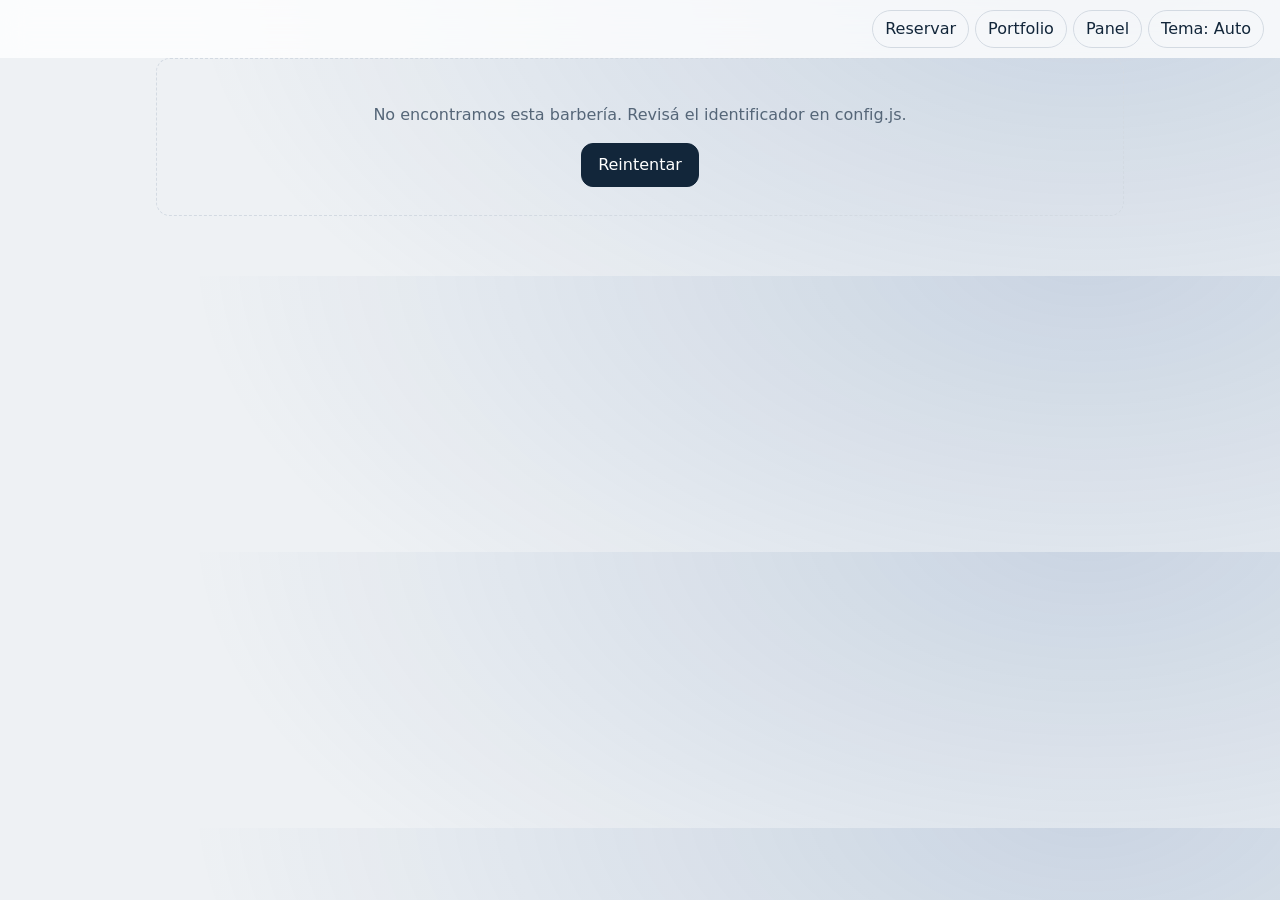
==== frontend/index.html @ 307f7593 "Primer Commit Prueba de mi web de barberia" ====
<!doctype html>
<html lang="es">
<head>
<meta charset="utf-8">
<meta name="viewport" content="width=device-width, initial-scale=1, viewport-fit=cover">
<title>jesuss.sk8 | Barbería</title>
<link rel="icon" href="data:image/svg+xml,<svg xmlns='http://www.w3.org/2000/svg' viewBox='0 0 100 100'><text y='.9em' font-size='90'>💈</text></svg>">
<link rel="stylesheet" href="app.css">
</head>
<body>
<div id="app"></div><dialog id="dlg"></dialog><div id="toast" role="status" aria-live="polite"></div>
<noscript>Necesitás activar JavaScript para usar esta página.</noscript>
<script src="config.js"></script>
<script src="app.js"></script>
</body>
</html>
---- frontend/app.css ----
:root{box-sizing:border-box;padding-top:env(safe-area-inset-top,0px);padding-bottom:env(safe-area-inset-bottom,0px);
--bg:#eef1f4;--sf:#fff;--tx:#12263a;--mu:#556678;--red:#c9342b;--blue:#1f4f8f;--bd:#d3dae2;--pb:#12263a;--pt:#fff;--wa:#12794a;--ok:#e3f3ea;--er:#b3261e}
@media (prefers-color-scheme:dark){:root:not([data-theme="light"]){--bg:#0d1b2a;--sf:#15283b;--tx:#eaf0f6;--mu:#9fb0c1;--red:#e0554b;--blue:#6a9be0;--bd:#26405a;--pb:#eaf0f6;--pt:#0d1b2a;--wa:#3fc885;--ok:#16382b;--er:#ff9a92}}
:root[data-theme="dark"]{--bg:#0d1b2a;--sf:#15283b;--tx:#eaf0f6;--mu:#9fb0c1;--red:#e0554b;--blue:#6a9be0;--bd:#26405a;--pb:#eaf0f6;--pt:#0d1b2a;--wa:#3fc885;--ok:#16382b;--er:#ff9a92}
html{scroll-padding-top:calc(env(safe-area-inset-top,0px) + 70px);scroll-behavior:smooth}
*{box-sizing:border-box}
body{margin:0;background:var(--bg);color:var(--tx);font:16px/1.5 system-ui,-apple-system,"Segoe UI",sans-serif}
body::before{content:"";position:fixed;inset:0 0 auto;height:env(safe-area-inset-top,0px);z-index:10;background:var(--sf)}
h1,h2,h3{font-family:"Avenir Next Condensed","Franklin Gothic Medium","Arial Narrow",system-ui,sans-serif;line-height:1.05;margin:0;letter-spacing:-.01em}
h1{font-size:clamp(2.8rem,9vw,5.2rem)}h2{font-size:clamp(1.7rem,4vw,2.3rem);margin-bottom:14px}
.pole{height:9px;background:repeating-linear-gradient(-45deg,var(--red) 0 10px,#fff 10px 20px,var(--blue) 20px 30px)}
.note{background:var(--pb);color:var(--pt);font-size:.82rem;padding:8px 16px;text-align:center}
header.bar{position:sticky;top:env(safe-area-inset-top,0px);z-index:11;background:var(--sf);border-bottom:1px solid var(--bd);display:flex;flex-wrap:wrap;gap:8px;align-items:center;justify-content:space-between;padding:10px 16px}
.brand{font:700 1.3rem "Avenir Next Condensed","Franklin Gothic Medium","Arial Narrow",system-ui,sans-serif}
nav{display:flex;gap:6px;flex-wrap:wrap}
main{max-width:1000px;margin:0 auto;padding:0 16px 60px}
section{padding:36px 0}
.mu{color:var(--mu)}.row{display:flex;gap:10px;flex-wrap:wrap;align-items:center}
.btn,.chip{font:inherit;cursor:pointer;border-radius:6px;border:1px solid var(--pb);background:var(--pb);color:var(--pt);padding:9px 16px;text-decoration:none;display:inline-block}
.btn.ghost,.chip{background:transparent;color:var(--tx);border-color:var(--bd)}
.btn.wa{background:var(--wa);border-color:var(--wa);color:#fff}
.btn.sm{padding:5px 10px;font-size:.85rem}
.chip{padding:6px 12px;border-radius:99px}.chip[aria-pressed="true"]{background:var(--pb);color:var(--pt);border-color:var(--pb)}
:focus-visible{outline:3px solid var(--blue);outline-offset:2px}
.hero{padding:48px 0 36px}.hero p{max-width:46ch;font-size:1.15rem;margin:16px 0 22px}
.svc{list-style:none;padding:0;margin:0;max-width:560px}.svc li{display:flex;align-items:baseline;gap:6px;padding:7px 0}
.svc .dots{flex:1;border-bottom:2px dotted var(--mu);transform:translateY(-4px)}.svc small{color:var(--mu);min-width:48px;text-align:right}
.grid{display:grid;grid-template-columns:repeat(auto-fill,minmax(150px,1fr));gap:12px;margin-top:14px}
.card{all:unset;cursor:pointer;display:block}.card:focus-visible{outline:3px solid var(--blue);outline-offset:2px}
.ph{aspect-ratio:4/5;border-radius:6px;background:linear-gradient(145deg,hsl(var(--h) 35% 26%),hsl(var(--h) 42% 46%));display:grid;align-items:end;justify-items:start;padding:8px;color:#fff;font-size:.72rem}
.cap{padding:6px 2px}.cap b{display:block}.cap small{color:var(--mu)}
input,select,textarea{font:inherit;color:var(--tx);background:var(--sf);border:1px solid var(--bd);border-radius:6px;padding:9px 10px;width:100%}
label{display:block;margin-bottom:12px;font-weight:600}label>*{font-weight:400;margin-top:4px}
form.stack{max-width:520px}.err{color:var(--er);display:block;min-height:1em}
.hp{position:absolute;left:-9999px}
.okbox{background:var(--ok);padding:12px 14px;border-radius:6px;margin-top:12px}
dialog{border:1px solid var(--bd);border-radius:10px;background:var(--sf);color:var(--tx);max-width:min(480px,92vw);width:100%;padding:18px}
dialog::backdrop{background:rgba(0,0,0,.55)}dialog h2{margin:12px 0 4px}
.tabs{display:flex;gap:6px;flex-wrap:wrap;margin:18px 0}
.tabs .chip b{background:var(--red);color:#fff;border-radius:99px;padding:0 7px;margin-left:6px;font-size:.78rem}
.kpis{display:grid;grid-template-columns:repeat(auto-fit,minmax(150px,1fr));gap:10px;margin-bottom:22px}
.kpi{background:var(--sf);border:1px solid var(--bd);border-radius:8px;padding:12px}.kpi b{display:block;font-size:1.7rem;font-family:"Avenir Next Condensed","Franklin Gothic Medium","Arial Narrow",system-ui,sans-serif}.kpi small{color:var(--mu)}
.list{list-style:none;padding:0;margin:0;background:var(--sf);border:1px solid var(--bd);border-radius:8px}
.list>li,.list>article{display:flex;gap:12px;align-items:center;flex-wrap:wrap;padding:12px;border-bottom:1px solid var(--bd)}.list>:last-child{border:0}
.tm{min-width:62px;font-weight:700}.tm small{display:block;font-weight:400;color:var(--mu)}.gr{flex:1;min-width:150px}
.bd{font-size:.8rem;padding:2px 9px;border-radius:99px;border:1px solid var(--bd)}
.bd.CONFIRMED,.bd.on{border-color:var(--blue);color:var(--blue)}.bd.COMPLETED{background:var(--ok);border-color:transparent}.bd.CANCELLED{color:var(--mu);text-decoration:line-through}
.acts{display:flex;gap:6px;flex-wrap:wrap}
.sw{width:38px;height:48px;border-radius:4px;background:linear-gradient(145deg,hsl(var(--h) 35% 26%),hsl(var(--h) 42% 46%))}
details{width:100%}summary{cursor:pointer}details ul{margin:8px 0 0;color:var(--mu)}
#toast{position:fixed;left:50%;bottom:calc(16px + env(safe-area-inset-bottom,0px));transform:translateX(-50%);background:var(--pb);color:var(--pt);padding:10px 16px;border-radius:8px;z-index:30;max-width:90vw}
#toast.bad{background:var(--er);color:#fff}#toast:empty{display:none}
.two{display:grid;grid-template-columns:repeat(auto-fit,minmax(180px,1fr));gap:10px;align-items:end}
footer{padding:24px 16px;text-align:center;color:var(--mu);font-size:.9rem}
:root{--r:16px;--g:linear-gradient(120deg,#ff5d6c,#7c5cff 55%,#19c2ff)}
body{background:radial-gradient(900px 500px at 85% -10%,color-mix(in srgb,var(--blue) 18%,transparent),transparent),var(--bg)}
header.bar{backdrop-filter:blur(14px);background:color-mix(in srgb,var(--sf) 78%,transparent);border-bottom:0}
header.bar::after{content:"";position:absolute;left:0;bottom:0;height:3px;width:var(--p,0%);background:var(--g)}
.pole{border-radius:99px;background-size:42px 42px;animation:slide 6s linear infinite}
@keyframes slide{to{background-position:42px 0}}
.hero{position:relative;margin-top:16px;padding:48px 26px;border-radius:26px;color:#fff;overflow:hidden;background:radial-gradient(520px 320px at var(--mx,70%) var(--my,20%),rgba(124,92,255,.7),transparent),linear-gradient(135deg,#0d1b2a,#1b2f55)}
.hero .btn{background:#fff;color:#0d1b2a;border-color:#fff}.hero .btn.ghost{background:transparent;color:#fff;border-color:#ffffff88}.hero .btn.wa{background:var(--wa);border-color:var(--wa);color:#fff}
.btn,.chip{transition:transform .15s,background .2s}.btn:hover{transform:translateY(-2px)}.btn:active,.chip:active{transform:scale(.95)}
.btn,.chip{border-radius:12px}.chip{border-radius:99px}.chip[aria-pressed="true"]{background:var(--g);border-color:transparent;color:#fff}
.svc button{all:unset;box-sizing:border-box;cursor:pointer;display:flex;align-items:baseline;gap:6px;width:100%;padding:10px 12px;border-radius:12px;transition:.2s}
.svc button:hover{background:color-mix(in srgb,var(--blue) 12%,transparent)}.svc button:focus-visible{outline:3px solid var(--blue)}
.svc button[aria-pressed="true"]{background:var(--pb);color:var(--pt);transform:scale(1.02)}.svc button[aria-pressed="true"] .dots{border-color:currentColor}.svc button[aria-pressed="true"] small{color:inherit}
.estbar{margin-top:12px;padding:12px 16px;border-radius:14px;background:var(--sf);border:1px solid var(--bd);display:flex;gap:14px;align-items:center;flex-wrap:wrap}.estbar b{font-size:1.5rem}
.cw{position:relative}.heart{position:absolute;z-index:2;top:8px;right:8px;width:38px;height:38px;border-radius:50%;border:0;background:rgba(0,0,0,.5);color:#fff;font-size:1.1rem;cursor:pointer;transition:transform .15s,background .2s}.heart:hover{transform:scale(1.18)}.heart[aria-pressed="true"]{background:var(--red);transform:scale(1.1)}
.card .ph{border-radius:var(--r);transition:transform .25s,box-shadow .25s}.card:hover .ph{transform:translateY(-5px) rotate(-.7deg);box-shadow:0 16px 32px rgba(0,0,0,.28)}
.qz{background:var(--sf);border:1px solid var(--bd);border-radius:26px;padding:22px}.qz .opts{display:flex;gap:10px;flex-wrap:wrap;margin:16px 0}.qz .opts .btn{padding:14px 20px;border-radius:16px}
.bar-p{height:7px;border-radius:9px;background:var(--bd);overflow:hidden}.bar-p i{display:block;height:100%;background:var(--g);transition:width .45s}
.slots{display:flex;gap:6px;flex-wrap:wrap;margin:6px 0 10px}.slots .chip:disabled{opacity:.35;text-decoration:line-through;cursor:not-allowed}
.kpi,.list,.okbox,dialog,input,select,textarea{border-radius:var(--r)}.kpi{transition:transform .2s}.kpi:hover{transform:translateY(-3px)}
.pop{position:fixed;width:9px;height:9px;border-radius:2px;pointer-events:none;z-index:40}
:root[data-theme=street]{--bg:#2a2a2d;--sf:#1d1d20;--tx:#f5f1e6;--mu:#bdb8aa;--red:#ff2e93;--blue:#18d4ff;--bd:#6b6b72;--pb:#ffe600;--pt:#111;--wa:#1faa59;--ok:#3a3548;--er:#ff8a8a;--r:4px;--g:linear-gradient(120deg,#ff2e93,#ffe600 55%,#18d4ff)}
[data-theme=street] body{background:radial-gradient(circle at 10% 15%,#ff2e9340 0 110px,transparent 112px),radial-gradient(circle at 92% 6%,#18d4ff38 0 150px,transparent 152px),url("data:image/svg+xml;utf8,<svg xmlns='http://www.w3.org/2000/svg' width='160' height='160'><filter id='n'><feTurbulence type='fractalNoise' baseFrequency='.8' numOctaves='2'/><feColorMatrix values='0 0 0 0 1 0 0 0 0 1 0 0 0 0 1 0 0 0 .07 0'/></filter><rect width='100%25' height='100%25' filter='url(%23n)'/></svg>"),#2a2a2d}
[data-theme=street] h1,[data-theme=street] h2,[data-theme=street] h3,[data-theme=street] .brand{font-family:Impact,Haettenschweiler,'Arial Narrow Bold',sans-serif;text-transform:uppercase;letter-spacing:.03em;font-weight:400}
[data-theme=street] .hero{background:linear-gradient(135deg,#ff2e93,#7a1fff 60%,#18d4ff);border:4px solid #000;box-shadow:8px 8px 0 #000;border-radius:6px;transform:rotate(-.6deg)}
[data-theme=street] .hero h1{text-shadow:4px 4px 0 #000}
[data-theme=street] .hero::after{content:'@jesuss.sk8';position:absolute;right:16px;bottom:14px;transform:rotate(-6deg);background:#ffe600;color:#111;font:400 1.1rem Impact,sans-serif;padding:4px 12px;border:3px solid #000;box-shadow:3px 3px 0 #000}
[data-theme=street] .pole{background:repeating-linear-gradient(-45deg,#ffe600 0 14px,#111 14px 28px);border-radius:0}
[data-theme=street] .btn,[data-theme=street] .kpi,[data-theme=street] .list,[data-theme=street] .qz,[data-theme=street] .estbar,[data-theme=street] .ph,[data-theme=street] dialog{border:3px solid #000;box-shadow:4px 4px 0 #000;border-radius:var(--r)}
[data-theme=street] .chip{border:3px solid #f5f1e6;box-shadow:3px 3px 0 #000}
[data-theme=street] .btn:hover{transform:translate(-2px,-2px);box-shadow:6px 6px 0 #000}
[data-theme=street] .chip[aria-pressed=true]{background:#ffe600;color:#111;border-color:#000}
[data-theme=street] .svc button[aria-pressed=true]{background:#ffe600;color:#111;transform:rotate(-1deg) scale(1.02)}
[data-theme=street] header.bar{border-bottom:3px solid #ffe600}
/* tema Underground: negros y grises (reemplaza el estilo anterior) */
:root[data-theme=street]{--bg:#0b0b0b;--sf:#141414;--tx:#ececec;--mu:#9a9a9a;--red:#bdbdbd;--blue:#e8e8e8;--bd:#333;--pb:#ececec;--pt:#0a0a0a;--wa:#2e2e2e;--ok:#1e1e1e;--er:#ff9a92;--r:0px;--g:linear-gradient(90deg,#4a4a4a,#ececec)}
[data-theme=street] body{background:radial-gradient(800px 420px at 50% -8%,#2a2a2a,transparent),url("data:image/svg+xml;utf8,<svg xmlns='http://www.w3.org/2000/svg' width='160' height='160'><filter id='n'><feTurbulence type='fractalNoise' baseFrequency='.9' numOctaves='2'/><feColorMatrix values='0 0 0 0 1 0 0 0 0 1 0 0 0 0 1 0 0 0 .09 0'/></filter><rect width='100%25' height='100%25' filter='url(%23n)'/></svg>"),#0b0b0b}
[data-theme=street] h1,[data-theme=street] h2,[data-theme=street] h3,[data-theme=street] .brand{font-family:'Arial Narrow','Helvetica Neue',Impact,sans-serif;text-transform:uppercase;letter-spacing:.06em;font-weight:800}
[data-theme=street] .hero{background:radial-gradient(420px 260px at var(--mx,70%) var(--my,20%),rgba(255,255,255,.14),transparent),linear-gradient(160deg,#1e1e1e,#0b0b0b);border:1px solid #333;box-shadow:none;border-radius:0;transform:none}
[data-theme=street] .hero h1{color:transparent;-webkit-text-stroke:1.5px #ececec;text-shadow:none}
[data-theme=street] .hero::after{content:'@jesuss.sk8';transform:none;background:transparent;color:#ececec;border:1px solid #ececec;box-shadow:none;font:600 .8rem system-ui,sans-serif;letter-spacing:.1em;padding:3px 10px}
[data-theme=street] .pole{background:repeating-linear-gradient(-45deg,#ececec 0 6px,#0b0b0b 6px 14px);height:6px;animation:none}
[data-theme=street] .btn,[data-theme=street] .kpi,[data-theme=street] .list,[data-theme=street] .qz,[data-theme=street] .estbar,[data-theme=street] .ph,[data-theme=street] dialog{border:1px solid #333;box-shadow:none;border-radius:0}
[data-theme=street] .btn{border-color:#ececec}[data-theme=street] .btn.ghost{border-color:#555}[data-theme=street] .btn.wa{border-color:#ececec;color:#fff}
[data-theme=street] .btn:hover{background:#0b0b0b;color:#ececec;transform:none;box-shadow:none}[data-theme=street] .btn.ghost:hover{background:#ececec;color:#0a0a0a}
[data-theme=street] .chip{border:1px solid #444;border-radius:0;box-shadow:none}
[data-theme=street] .chip[aria-pressed=true]{background:#ececec;color:#0a0a0a;border-color:#ececec}
[data-theme=street] .svc button[aria-pressed=true]{background:#ececec;color:#0a0a0a;transform:none}
[data-theme=street] .ph{filter:grayscale(1) contrast(1.1)}[data-theme=street] .card:hover .ph{filter:grayscale(1) brightness(1.3);transform:none;box-shadow:none}
[data-theme=street] .heart[aria-pressed=true]{background:#ececec;color:#0a0a0a}
[data-theme=street] .tabs .chip b{color:#0a0a0a}
[data-theme=street] header.bar{border-bottom:1px solid #333}
/* tema Neón: noche urbana, asfalto, azul marino y luces de neón (reemplaza Underground) */
:root[data-theme=street]{--bg:#070b14;--sf:#0e1626;--tx:#e8eefc;--mu:#8d9bb5;--red:#ff2bd1;--blue:#19e3ff;--bd:#1f3350;--pb:#19e3ff;--pt:#04101a;--wa:#39ff88;--ok:#0f3326;--er:#ff7a8a;--r:0px;--g:linear-gradient(90deg,#39ff88,#19e3ff,#ff8a1f,#ff2bd1)}
@keyframes slideN{to{background-position:113px 0}}@keyframes streak{from{transform:skewX(-20deg) translateX(0)}to{transform:skewX(-20deg) translateX(140px)}}@keyframes flick{0%,18%,22%,62%,64%,100%{opacity:1}20%,63%{opacity:.78}}
[data-theme=street] body{background:radial-gradient(700px 380px at 12% -5%,#19e3ff26,transparent),radial-gradient(700px 380px at 96% 0,#ff2bd126,transparent),repeating-linear-gradient(100deg,transparent 0 120px,rgba(255,255,255,.025) 120px 121px),linear-gradient(180deg,#070b14,#0c1424 55%,#161d2a)}
[data-theme=street] body::after{content:'';position:fixed;inset:0;pointer-events:none;z-index:5;mix-blend-mode:screen;background:radial-gradient(260px 260px at var(--cx,50%) var(--cy,30%),rgba(25,227,255,.14),transparent 70%)}
[data-theme=street] h1,[data-theme=street] h2,[data-theme=street] h3,[data-theme=street] .brand{font-family:'Arial Narrow','Helvetica Neue',Impact,sans-serif;font-style:italic;font-weight:900;text-transform:uppercase;letter-spacing:.03em}
[data-theme=street] header.bar{background:color-mix(in srgb,#070b14 82%,transparent);border-bottom:1px solid #19e3ff44}
[data-theme=street] header.bar::before{content:'';position:absolute;left:0;right:0;top:0;height:4px;background:repeating-linear-gradient(-45deg,#39ff88 0 20px,#19e3ff 20px 40px,#ff8a1f 40px 60px,#ff2bd1 60px 80px);background-size:113px 113px;animation:slideN 2.6s linear infinite;filter:drop-shadow(0 0 6px #19e3ff)}
[data-theme=street] .pole{height:8px;border-radius:0;background:repeating-linear-gradient(-45deg,#39ff88 0 20px,#19e3ff 20px 40px,#ff8a1f 40px 60px,#ff2bd1 60px 80px);background-size:113px 113px;animation:slideN 2.6s linear infinite;filter:drop-shadow(0 0 8px #19e3ff)}
[data-theme=street] .hero{background:radial-gradient(440px 280px at var(--mx,70%) var(--my,20%),rgba(25,227,255,.3),transparent),radial-gradient(500px 260px at 0 100%,rgba(255,43,209,.28),transparent),linear-gradient(180deg,#0a1226,#111b34 55%,#1b2230);border:1px solid #19e3ff66;border-radius:0;box-shadow:0 0 40px #19e3ff2e,inset 0 -90px 100px -70px #ff2bd155;transform:none}
[data-theme=street] .hero::before{content:'';position:absolute;inset:0 -280px;pointer-events:none;background:repeating-linear-gradient(90deg,transparent 0 64px,rgba(25,227,255,.16) 64px 66px,transparent 66px 140px);animation:streak 2.2s linear infinite}
[data-theme=street] .hero>*{position:relative}
[data-theme=street] .hero h1{color:#fff;-webkit-text-stroke:0;text-shadow:0 0 6px #19e3ff,0 0 24px #19e3ff,0 0 48px #19e3ff88;animation:flick 6s infinite}
[data-theme=street] .hero p{color:#c6d3ee}
[data-theme=street] .hero::after{content:'@jesuss.sk8';transform:skewX(-10deg) rotate(-3deg);background:#ff2bd1;color:#fff;border:0;box-shadow:0 0 20px #ff2bd1aa;font:900 .95rem 'Arial Narrow',Impact,sans-serif;letter-spacing:.08em;padding:4px 14px}
[data-theme=street] main{counter-reset:s}
[data-theme=street] section h2{display:flex;align-items:center;gap:12px}
[data-theme=street] section h2::before{counter-increment:s;content:counter(s,decimal-leading-zero);font:italic 900 2.4rem Impact,sans-serif;color:transparent;-webkit-text-stroke:1.5px #ff2bd1;text-shadow:0 0 14px #ff2bd199}
[data-theme=street] section h2::after{content:'';flex:1;height:2px;background:linear-gradient(90deg,#19e3ff,transparent);box-shadow:0 0 10px #19e3ff}
[data-theme=street] :is(.cw,.kpi):nth-child(4n+1){--n:#39ff88}[data-theme=street] :is(.cw,.kpi):nth-child(4n+2){--n:#19e3ff}[data-theme=street] :is(.cw,.kpi):nth-child(4n+3){--n:#ff8a1f}[data-theme=street] :is(.cw,.kpi):nth-child(4n+4){--n:#ff2bd1}
[data-theme=street] .btn{background:linear-gradient(90deg,#19e3ff,#39ff88);color:#04101a;border:0;border-radius:0;transform:skewX(-10deg);font-weight:800;text-transform:uppercase;letter-spacing:.06em;box-shadow:0 0 16px #19e3ff77}
[data-theme=street] .btn.ghost{background:transparent;color:#e8eefc;border:1px solid #19e3ff88;box-shadow:none}
[data-theme=street] .btn.wa{background:#39ff88;color:#04101a;border:0;box-shadow:0 0 16px #39ff8877}
[data-theme=street] .btn:hover{background:linear-gradient(90deg,#ff2bd1,#ff8a1f);color:#fff;transform:skewX(-10deg) translateY(-2px);box-shadow:0 0 22px #ff2bd199}
[data-theme=street] .btn.ghost:hover{background:#19e3ff22;color:#fff;box-shadow:0 0 16px #19e3ff66}
[data-theme=street] .btn:active{transform:skewX(-10deg) scale(.95)}
[data-theme=street] .chip{background:#0e1626cc;color:#e8eefc;border:1px solid #19e3ff55;border-radius:2px;transform:skewX(-10deg);box-shadow:none}
[data-theme=street] .chip:active{transform:skewX(-10deg) scale(.95)}
[data-theme=street] .chip[aria-pressed=true]{background:linear-gradient(90deg,#ff2bd1,#ff8a1f);color:#fff;border-color:transparent;box-shadow:0 0 14px #ff2bd199}
[data-theme=street] .svc button:hover{background:#19e3ff1f}[data-theme=street] .svc button[aria-pressed=true]{background:linear-gradient(90deg,#39ff88,#19e3ff);color:#04101a;transform:none;box-shadow:0 0 18px #39ff8877}
[data-theme=street] .kpi,[data-theme=street] .qz,[data-theme=street] .estbar{background:var(--sf);border:1px solid #1f3a5a;border-left:3px solid var(--n,#19e3ff);border-radius:0;box-shadow:0 0 22px #19e3ff14;clip-path:polygon(0 0,calc(100% - 14px) 0,100% 14px,100% 100%,0 100%)}
[data-theme=street] .list,[data-theme=street] dialog{background:var(--sf);border:1px solid #1f3a5a;border-radius:0;box-shadow:0 0 26px #19e3ff1f}
[data-theme=street] .kpi b{color:var(--n,#19e3ff);text-shadow:0 0 12px var(--n,#19e3ff)}
[data-theme=street] .ph{filter:saturate(1.25);border:1px solid var(--n,#19e3ff);border-radius:0;box-shadow:0 8px 24px #0009;font-weight:700;text-transform:uppercase;letter-spacing:.08em;text-shadow:0 1px 4px #000}
[data-theme=street] .card:hover .ph{filter:saturate(1.4) brightness(1.1);transform:translateY(-5px);box-shadow:0 0 0 1px var(--n,#19e3ff),0 0 30px var(--n,#19e3ff)}
[data-theme=street] .heart[aria-pressed=true]{background:#ff2bd1;color:#fff;box-shadow:0 0 14px #ff2bd1}
[data-theme=street] .tabs .chip b{color:#fff}
[data-theme=street] input,[data-theme=street] select,[data-theme=street] textarea{background:#0b1220;border:1px solid #1f3a5a;color:#e8eefc;border-radius:0}
[data-theme=street] input:focus,[data-theme=street] select:focus,[data-theme=street] textarea:focus{border-color:#19e3ff;box-shadow:0 0 0 3px #19e3ff33;outline:0}
@media (prefers-reduced-motion:reduce){*{animation:none!important;transition:none!important}}

/* ===== componentes de la app real ===== */
.opts{display:grid;grid-template-columns:repeat(auto-fill,minmax(170px,1fr));gap:10px;margin:8px 0 18px}
.opt{font:inherit;color:var(--tx);background:var(--sf);border:1px solid var(--bd);border-radius:14px;padding:12px;text-align:left;cursor:pointer;display:flex;flex-direction:column;gap:2px}
div.opt{cursor:default}.opt span{color:var(--mu);font-size:.9rem}.opt[aria-pressed="true"]{outline:3px solid var(--blue);border-color:transparent}
.st{font-size:1.25rem;margin:20px 0 6px}
.cal{max-width:380px}.cal-h{display:flex;align-items:center;justify-content:space-between;margin-bottom:8px;text-transform:capitalize;font-weight:700}
.cal-g{display:grid;grid-template-columns:repeat(7,1fr);gap:4px;text-align:center}.cal-g small{color:var(--mu)}
.day{font:inherit;aspect-ratio:1;border-radius:10px;border:1px solid var(--bd);background:var(--sf);color:var(--tx);cursor:pointer;padding:0}
.day:disabled{cursor:not-allowed;opacity:.45}.day.AVAILABLE{border-color:var(--blue);font-weight:700}.day.FULL{text-decoration:line-through}
.day.CLOSED{background:repeating-linear-gradient(-45deg,transparent 0 5px,var(--bd) 5px 6px)}.day.sel{background:var(--pb);color:var(--pt)}
.legend{display:flex;gap:14px;flex-wrap:wrap;font-size:.85rem;color:var(--mu);margin-top:8px}
.wk{display:grid;grid-template-columns:110px repeat(4,minmax(0,1fr));gap:6px;align-items:center;margin-bottom:6px}.wk input[type=time]{padding:6px}
.thumbs{display:flex;gap:6px;margin-top:6px;flex-wrap:wrap}.thumbs img{width:56px;height:70px;object-fit:cover;border-radius:8px;cursor:pointer}
.pic{width:100%;aspect-ratio:4/5;object-fit:cover;border-radius:var(--r);display:block}
.empty{padding:28px;text-align:center;color:var(--mu);border:1px dashed var(--bd);border-radius:14px}
.spin{padding:40px;text-align:center;color:var(--mu)}
dialog.wide{max-width:min(720px,94vw)}fieldset{border:1px solid var(--bd);border-radius:10px;margin:0 0 12px;padding:8px 12px}
.thumb{width:100%;max-width:240px;border-radius:10px;display:block;margin:6px 0}
@media (max-width:560px){.wk{grid-template-columns:1fr 1fr}.wk label{grid-column:1/-1}}
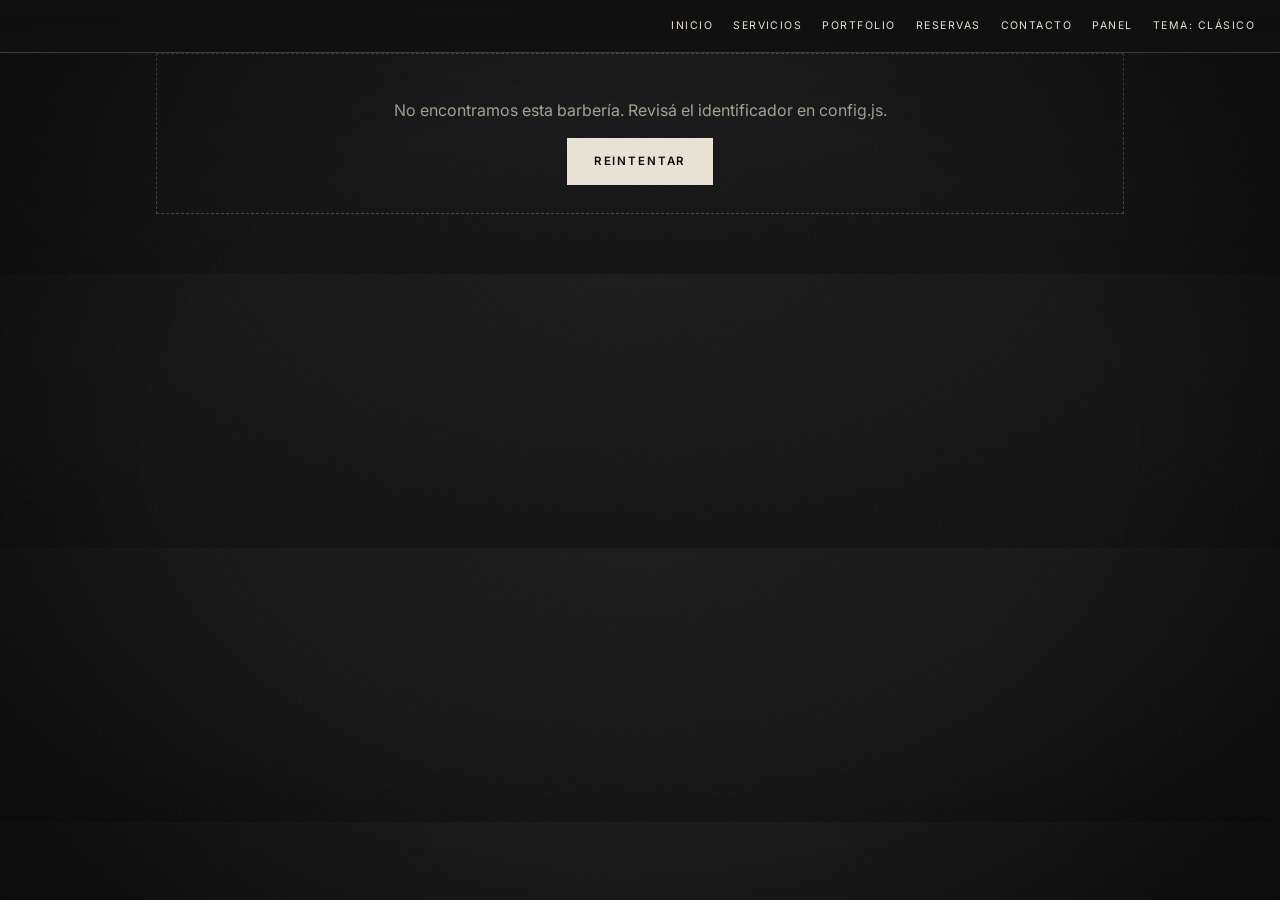
==== commit 190af530: "Prueba Change" ====
--- a/frontend/index.html
+++ b/frontend/index.html
@@ -5,12 +5,25 @@
 <meta name="viewport" content="width=device-width, initial-scale=1, viewport-fit=cover">
 <title>jesuss.sk8 | Barbería</title>
 <link rel="icon" href="data:image/svg+xml,<svg xmlns='http://www.w3.org/2000/svg' viewBox='0 0 100 100'><text y='.9em' font-size='90'>💈</text></svg>">
+<meta name="theme-color" content="#101010">
+<link rel="preconnect" href="https://fonts.googleapis.com">
+<link rel="preconnect" href="https://fonts.gstatic.com" crossorigin>
+<link href="https://fonts.googleapis.com/css2?family=Anton&family=Inter:wght@400;500;600&family=Playfair+Display:ital,wght@0,500;0,600;0,700;0,800;1,500&display=swap" rel="stylesheet">
 <link rel="stylesheet" href="app.css">
+<script>
+  /* Sin parpadeos: se decide antes de pintar si corresponde mostrar la introduccion */
+  (function () { var r = document.documentElement;
+    try { var th = localStorage.getItem('theme'); if (th === 'shelby' || th === 'skate') r.setAttribute('data-theme', th); } catch (e) { /* ok */ }
+    try { if (sessionStorage.getItem('intro') || matchMedia('(prefers-reduced-motion: reduce)').matches || location.hash.indexOf('panel') > -1) r.classList.add('no-intro'); else r.classList.add('intro-on'); }
+    catch (e) { r.classList.add('intro-on'); } })();
+</script>
 </head>
 <body>
+<div id="intro" aria-hidden="true"></div>
 <div id="app"></div><dialog id="dlg"></dialog><div id="toast" role="status" aria-live="polite"></div>
 <noscript>Necesitás activar JavaScript para usar esta página.</noscript>
 <script src="config.js"></script>
+<script src="intro.js"></script>
 <script src="app.js"></script>
 </body>
 </html>
--- a/frontend/app.css
+++ b/frontend/app.css
@@ -165,3 +165,431 @@
 dialog.wide{max-width:min(720px,94vw)}fieldset{border:1px solid var(--bd);border-radius:10px;margin:0 0 12px;padding:8px 12px}
 .thumb{width:100%;max-width:240px;border-radius:10px;display:block;margin:6px 0}
 @media (max-width:560px){.wk{grid-template-columns:1fr 1fr}.wk label{grid-column:1/-1}}
+
+/* ===== Etapa 2: portada con imagen, efectos y ajustes de panel ===== */
+.hero.has-art{display:grid;grid-template-columns:minmax(0,1.25fr) minmax(0,.75fr);gap:28px;align-items:center}
+.hero-art{position:relative;display:grid;place-items:center;perspective:900px}
+.hero-art::before{content:"";position:absolute;width:86%;aspect-ratio:1;border-radius:50%;background:conic-gradient(from 0deg,#ff5d6c,#7c5cff,#19c2ff,#ff5d6c);filter:blur(24px);opacity:.55;animation:spin 14s linear infinite}
+.hero-art img{position:relative;width:100%;max-width:340px;aspect-ratio:1;object-fit:cover;border-radius:30px;border:3px solid rgba(255,255,255,.35);box-shadow:0 24px 60px rgba(0,0,0,.45);transform:rotateX(var(--rx,0deg)) rotateY(var(--ry,0deg));transition:transform .15s ease-out;animation:float 6s ease-in-out infinite}
+@keyframes spin{to{transform:rotate(360deg)}}@keyframes float{50%{translate:0 -8px}}
+@media (max-width:760px){.hero.has-art{grid-template-columns:1fr}.hero-art img{max-width:240px}}
+.rv{opacity:0;transform:translateY(22px);transition:opacity .7s ease,transform .7s ease}.rv.in{opacity:1;transform:none}
+.cw{overflow:hidden;border-radius:var(--r)}.cw .pic{transition:transform .5s ease}.cw:hover .pic{transform:scale(1.06)}
+.svc li{transition:transform .2s}.svc li:hover{transform:translateX(6px)}
+h2{position:relative}h2::after{content:"";display:block;width:44px;height:4px;border-radius:4px;margin-top:8px;background:var(--g);transition:width .4s ease}main section:hover>h2::after{width:90px}
+.cal-h{text-transform:none}.cal-h span::first-letter,.dayh::first-letter{text-transform:uppercase}
+.wk.off input[type=time]{opacity:.35}.wk.off label{color:var(--mu)}
+button[disabled].btn{opacity:.5;cursor:not-allowed}
+
+/* ===== footer y destacados ===== */
+.site-foot{max-width:1000px;margin:0 auto;padding:32px 16px 40px;text-align:left;border-top:1px solid var(--bd)}
+.fgrid{display:grid;grid-template-columns:repeat(auto-fit,minmax(220px,1fr));gap:28px}
+.site-foot h3{font-size:1.1rem;margin-bottom:10px}.site-foot p{margin:0 0 6px}.copy{margin-top:24px!important;font-size:.85rem}
+.socials a{display:flex;align-items:center;gap:10px;color:inherit;text-decoration:none;padding:6px 0;transition:transform .2s}
+.socials a:hover{transform:translateX(5px)}.socials svg{width:22px;height:22px;fill:currentColor}
+.hrs{list-style:none;padding:0;margin:0 0 8px}.hrs li{display:flex;justify-content:space-between;gap:14px;padding:3px 0;border-bottom:1px dashed var(--bd)}
+.cw{position:relative}.cw.feat{box-shadow:0 0 0 2px var(--blue),0 12px 32px rgba(0,0,0,.22)}
+.ribbon{position:absolute;z-index:3;top:16px;left:-34px;width:130px;text-align:center;transform:rotate(-45deg);background:var(--g);color:#fff;font-size:.7rem;font-weight:700;letter-spacing:.05em;padding:3px 0;box-shadow:0 2px 8px rgba(0,0,0,.3)}
+.cw.feat::after{content:"";position:absolute;inset:0;pointer-events:none;background:linear-gradient(120deg,transparent 35%,rgba(255,255,255,.35) 50%,transparent 65%);transform:translateX(-130%);animation:shine 5s ease-in-out infinite}
+@keyframes shine{55%,100%{transform:translateX(130%)}}
+
+/* ===== Navegacion en celulares ===== */
+.brand{background:none;border:0;cursor:pointer;color:inherit;padding:0}
+@media (max-width:760px){header.bar{flex-wrap:nowrap;gap:8px}header.bar .brand{flex:none}header.bar nav{flex:1;min-width:0;flex-wrap:nowrap;overflow-x:auto;scrollbar-width:none;-webkit-overflow-scrolling:touch}header.bar nav::-webkit-scrollbar{display:none}header.bar nav .chip{flex:none}}
+.hero .hs,.hero .h-brand,.hero .h-sub,.hero .h-where{display:none}
+
+/* ===== Tema SHELBY URBANO: carbon, acero, crema y dorado envejecido (solo en detalles) ===== */
+:root[data-theme=shelby]{--bg:#0B0B0B;--sf:#2A2A2A;--tx:#E8E1D5;--mu:#A8A294;--red:#B99A65;--blue:#B99A65;--bd:#3d3d3d;--pb:#E8E1D5;--pt:#0B0B0B;--wa:#2F6B49;--ok:#26241d;--er:#E58A78;--r:2px;--g:linear-gradient(90deg,#B99A65,#8A7048);--gold:#B99A65;--ink:#0B0B0B}
+[data-theme=shelby] ::selection{background:var(--gold);color:var(--ink)}
+[data-theme=shelby] body{font-family:'Inter',system-ui,-apple-system,'Segoe UI',sans-serif;background:radial-gradient(1200px 600px at 50% -10%,#1f1f1f,transparent 70%),url("data:image/svg+xml;utf8,<svg xmlns='http://www.w3.org/2000/svg' width='180' height='180'><filter id='n'><feTurbulence type='fractalNoise' baseFrequency='.85' numOctaves='3' stitchTiles='stitch'/><feColorMatrix values='0 0 0 0 1 0 0 0 0 1 0 0 0 0 1 0 0 0 .06 0'/></filter><rect width='100%25' height='100%25' filter='url(%23n)'/></svg>"),#0B0B0B}
+[data-theme=shelby] body::after{content:"";position:fixed;inset:0;pointer-events:none;z-index:4;background:radial-gradient(ellipse at center,transparent 55%,rgba(0,0,0,.42))}
+[data-theme=shelby] h1,[data-theme=shelby] h2,[data-theme=shelby] h3,[data-theme=shelby] .brand{font-family:'Playfair Display','Iowan Old Style','Palatino Linotype',Georgia,serif;font-style:normal;font-weight:700;letter-spacing:.02em;text-transform:none}
+[data-theme=shelby] h2{text-transform:uppercase;letter-spacing:.14em;font-size:clamp(1.2rem,3vw,1.6rem);font-weight:600}
+[data-theme=shelby] h2::after{width:56px;height:1px;background:var(--gold);margin-top:12px}
+[data-theme=shelby] main section:hover>h2::after{width:120px}
+/* encabezado de metal cepillado */
+[data-theme=shelby] header.bar{background:linear-gradient(180deg,rgba(16,16,16,.97),rgba(16,16,16,.9)),repeating-linear-gradient(90deg,rgba(255,255,255,.025) 0 1px,transparent 1px 4px);backdrop-filter:blur(10px);border-bottom:1px solid #3d3d3d}
+[data-theme=shelby] .brand{font-size:1.05rem;letter-spacing:.3em;text-transform:uppercase}
+[data-theme=shelby] header.bar nav{gap:2px}
+[data-theme=shelby] header.bar .chip{border:0;background:transparent;box-shadow:none;border-radius:0;text-transform:uppercase;letter-spacing:.14em;font-size:.66rem;padding:8px 9px;color:var(--tx)}
+[data-theme=shelby] header.bar .chip:hover{color:var(--gold);transform:none}
+[data-theme=shelby] .pole{height:7px;border-radius:0;animation:none;filter:none;background:repeating-linear-gradient(90deg,var(--gold) 0 1px,transparent 1px 9px),linear-gradient(var(--gold),var(--gold)) top/100% 1px no-repeat;opacity:.85}
+/* portada */
+[data-theme=shelby] .hero{margin-top:0;border-radius:0;color:var(--tx);padding:clamp(48px,9vw,110px) clamp(20px,4vw,48px);min-height:min(78vh,720px);border:0;border-bottom:1px solid #3d3d3d;box-shadow:none;transform:none;background:radial-gradient(520px 340px at var(--mx,72%) var(--my,25%),rgba(232,225,213,.10),transparent 70%),linear-gradient(105deg,transparent 42%,rgba(232,225,213,.045) 50%,transparent 58%),linear-gradient(180deg,#181818,#0B0B0B)}
+[data-theme=shelby] .hero:not(.has-art){display:flex;align-items:flex-end}
+[data-theme=shelby] .hero.has-art{align-items:end;grid-template-columns:minmax(0,1.1fr) minmax(0,.9fr)}
+[data-theme=shelby] .hero::before{content:"";position:absolute;inset:0;pointer-events:none;opacity:.5;mix-blend-mode:overlay;background:url("data:image/svg+xml;utf8,<svg xmlns='http://www.w3.org/2000/svg' width='160' height='160'><filter id='n'><feTurbulence type='fractalNoise' baseFrequency='.9' numOctaves='2'/><feColorMatrix values='0 0 0 0 1 0 0 0 0 1 0 0 0 0 1 0 0 0 .5 0'/></filter><rect width='100%25' height='100%25' filter='url(%23n)'/></svg>")}
+[data-theme=shelby] .hero>*{position:relative}
+[data-theme=shelby] .hero .hd,[data-theme=shelby] .hero .h-about{display:none}
+[data-theme=shelby] .hero .hs,[data-theme=shelby] .hero .h-brand,[data-theme=shelby] .hero .h-sub,[data-theme=shelby] .hero .h-where{display:block}
+[data-theme=shelby] .hero h1{font-size:clamp(2.4rem,8vw,5.6rem);line-height:1.02;text-transform:uppercase;font-weight:800;letter-spacing:.01em;color:var(--tx);max-width:13ch;margin:14px 0 18px;text-shadow:0 2px 28px rgba(0,0,0,.65)}
+[data-theme=shelby] .hero .h-brand{font-size:.78rem;letter-spacing:.42em;text-transform:uppercase;color:var(--gold);margin:0;font-weight:600}
+[data-theme=shelby] .hero .h-sub{font-size:clamp(.95rem,1.8vw,1.12rem);letter-spacing:.05em;color:var(--tx);margin:0 0 28px;max-width:44ch;line-height:1.7}
+[data-theme=shelby] .hero .h-where{font-size:.7rem;letter-spacing:.3em;text-transform:uppercase;color:var(--mu);margin:24px 0 0}
+[data-theme=shelby] .hero-art::before{display:none}
+[data-theme=shelby] .hero-art img{border-radius:0;max-width:420px;aspect-ratio:4/5;border:0;outline:1px solid rgba(185,154,101,.55);outline-offset:12px;box-shadow:0 30px 70px rgba(0,0,0,.7);filter:grayscale(1) contrast(1.12) brightness(.92);transform:none;animation:none;transition:filter .6s}
+[data-theme=shelby] .hero-art:hover img{filter:grayscale(.15) contrast(1.05)}
+@media (max-width:760px){[data-theme=shelby] .hero{min-height:0}[data-theme=shelby] .hero.has-art{grid-template-columns:1fr}[data-theme=shelby] .hero-art img{max-width:260px;margin:18px 12px 0 0}}
+/* botones */
+[data-theme=shelby] .btn{border-radius:0;text-transform:uppercase;letter-spacing:.16em;font-size:.72rem;font-weight:600;padding:14px 26px;border:1px solid var(--tx);background:var(--tx);color:var(--ink);box-shadow:none;transition:background .25s,color .25s,border-color .25s,transform .25s}
+[data-theme=shelby] .btn:hover{background:var(--gold);border-color:var(--gold);color:var(--ink);box-shadow:none;transform:translateY(-2px)}
+[data-theme=shelby] .btn.ghost{background:transparent;color:var(--tx);border-color:#5a5a5a}
+[data-theme=shelby] .btn.ghost:hover{background:transparent;border-color:var(--gold);color:var(--gold)}
+[data-theme=shelby] .btn.wa{background:var(--wa);border-color:var(--wa);color:var(--tx)}
+[data-theme=shelby] .btn.wa:hover{background:#3B855C;border-color:#3B855C;color:#fff}
+[data-theme=shelby] .btn.sm{padding:8px 14px;font-size:.64rem}
+[data-theme=shelby] .chip{background:transparent;border:1px solid #4a4a4a;border-radius:0;color:var(--tx);text-transform:uppercase;letter-spacing:.12em;font-size:.66rem;padding:8px 14px;transform:none;box-shadow:none}
+[data-theme=shelby] .chip:hover{border-color:var(--gold)}
+[data-theme=shelby] .chip[aria-pressed=true]{background:transparent;border-color:var(--gold);color:var(--gold);box-shadow:inset 0 -2px 0 var(--gold)}
+/* paneles, formularios, dialogos */
+[data-theme=shelby] .kpi,[data-theme=shelby] .list,[data-theme=shelby] .qz,[data-theme=shelby] .estbar,[data-theme=shelby] dialog,[data-theme=shelby] .opt,[data-theme=shelby] .okbox{border-radius:0;background:var(--sf);border:1px solid #3d3d3d;box-shadow:none;clip-path:none}
+[data-theme=shelby] .empty{border-radius:0;background:transparent;border:1px dashed #4a4a4a}
+[data-theme=shelby] dialog{border-top:2px solid var(--gold);box-shadow:0 30px 80px rgba(0,0,0,.8)}
+[data-theme=shelby] dialog::backdrop{background:rgba(0,0,0,.78);backdrop-filter:blur(3px)}
+[data-theme=shelby] .opt:hover{border-color:var(--gold)}
+[data-theme=shelby] input,[data-theme=shelby] select,[data-theme=shelby] textarea{background:#161616;border:1px solid #4a4a4a;border-radius:0;color:var(--tx)}
+[data-theme=shelby] input:focus,[data-theme=shelby] select:focus,[data-theme=shelby] textarea:focus{border-color:var(--gold);outline:0;box-shadow:0 0 0 3px rgba(185,154,101,.25)}
+[data-theme=shelby] #toast.bad{background:#7A2A20;color:#fff}
+[data-theme=shelby] .tabs .chip b{color:var(--ink)}
+/* servicios y portfolio editorial en blanco y negro */
+[data-theme=shelby] .svc li{border-bottom:1px solid #2f2f2f;padding:12px 4px}
+[data-theme=shelby] .svc .dots{border-bottom:1px dotted #5a5a5a}
+[data-theme=shelby] .svc b{font-family:'Playfair Display',Georgia,serif;font-size:1.15rem;color:var(--gold)}
+[data-theme=shelby] .grid{grid-template-columns:repeat(auto-fill,minmax(190px,1fr));grid-auto-flow:dense;gap:18px}
+[data-theme=shelby] .cw{border-radius:0}
+[data-theme=shelby] .cw.feat{grid-column:span 2;grid-row:span 2;box-shadow:0 0 0 1px var(--gold)}
+@media (max-width:560px){[data-theme=shelby] .cw.feat{grid-row:auto}}
+[data-theme=shelby] .pic,[data-theme=shelby] .ph{border-radius:0;filter:grayscale(1) contrast(1.1) brightness(.92);transition:filter .5s,transform .6s}
+[data-theme=shelby] .cw:hover .pic,[data-theme=shelby] .cw:hover .ph,[data-theme=shelby] .card:hover .ph{filter:grayscale(.1) contrast(1.05);transform:scale(1.05);box-shadow:none}
+[data-theme=shelby] .cap{padding:10px 2px 0}
+[data-theme=shelby] .cap b{font-family:'Playfair Display',Georgia,serif;font-size:1.05rem;font-weight:600}
+[data-theme=shelby] .cap small{letter-spacing:.14em;text-transform:uppercase;font-size:.64rem;color:var(--gold)}
+[data-theme=shelby] .ribbon{background:var(--gold);color:var(--ink);letter-spacing:.14em;text-transform:uppercase;font-size:.6rem;box-shadow:none}
+[data-theme=shelby] .heart{border-radius:0;background:rgba(16,16,16,.72)}
+[data-theme=shelby] .heart[aria-pressed=true]{background:var(--gold);color:var(--ink);box-shadow:none}
+[data-theme=shelby] .day{border-radius:0;background:transparent;border-color:#3d3d3d}
+[data-theme=shelby] .day.AVAILABLE{border-color:var(--gold);color:var(--tx)}
+[data-theme=shelby] .day.CLOSED{background:repeating-linear-gradient(-45deg,transparent 0 5px,#2a2a2a 5px 6px)}
+[data-theme=shelby] .day.sel{background:var(--tx);color:var(--ink)}
+[data-theme=shelby] .site-foot{background:#0b0b0b;border-top:1px solid var(--gold);max-width:none;padding:48px clamp(16px,4vw,48px)}
+[data-theme=shelby] .site-foot .fgrid,[data-theme=shelby] .site-foot .copy{max-width:1000px;margin-left:auto;margin-right:auto}
+[data-theme=shelby] .site-foot h3{font-family:'Inter',system-ui,sans-serif;font-size:.74rem;letter-spacing:.3em;text-transform:uppercase;color:var(--gold);font-weight:600}
+
+/* ===== Fondo de portada (detras de la imagen) y logo ===== */
+.hero .h-tag{display:block;font-size:.66rem;letter-spacing:.38em;text-transform:uppercase;margin-top:8px;font-family:'Inter',system-ui,sans-serif;font-weight:500}
+.hero-bg{position:absolute!important;inset:-3%;z-index:0;background-position:center;background-size:cover;background-repeat:no-repeat;pointer-events:none;transform:translate(calc(var(--px,0)*-14px),calc(var(--py,0)*-10px)) scale(1.04);transition:transform .25s ease-out}
+.hero-bg::after{content:"";position:absolute;inset:0;background:linear-gradient(90deg,rgba(11,11,11,.94) 0%,rgba(11,11,11,.6) 50%,rgba(11,11,11,.88) 100%),linear-gradient(0deg,#0B0B0B 0%,transparent 42%)}
+.hero.has-bg>:not(.hero-bg){position:relative;z-index:1}
+[data-theme=shelby] .hero-bg{filter:grayscale(1) contrast(1.15) brightness(.85)}
+[data-theme=shelby] .hero .h-brand{color:var(--tx);font-family:'Playfair Display',Georgia,serif;font-size:1.05rem;letter-spacing:.34em}
+[data-theme=shelby] .hero .h-tag{color:var(--gold)}
+.hero-art.logo::before{display:none}
+.hero-art.logo img{filter:none!important;aspect-ratio:auto!important;max-width:min(540px,100%)!important;border:0!important;outline:0!important;box-shadow:none!important;border-radius:0!important;object-fit:contain;transform:none!important;animation:none!important;background:none}
+.hero.art-logo .h-brand{display:none!important}
+.foot-tag{display:block;color:var(--gold,var(--mu));letter-spacing:.26em;text-transform:uppercase;font-size:.7rem;margin-bottom:6px}
+
+/* ===== Portada centrada (como el tablero de marca): logo arriba, titular y boton debajo ===== */
+.hero.centered,[data-theme=shelby] .hero.centered,[data-theme=shelby] .hero.has-art.centered{display:flex;flex-direction:column-reverse;align-items:center;justify-content:center;text-align:center;grid-template-columns:none}
+.hero.centered .hero-txt{display:flex;flex-direction:column;align-items:center}
+.hero.centered .row{justify-content:center}
+.hero.centered .hero-art{margin-bottom:10px}
+.hero.centered .hero-art.logo img{max-width:min(620px,92%)!important}
+[data-theme=shelby] .hero.centered h1{max-width:18ch}
+[data-theme=shelby] .hero.centered .h-sub{margin-left:auto;margin-right:auto}
+.hero.centered .hero-bg::after{background:radial-gradient(ellipse at center,rgba(11,11,11,.5) 0%,rgba(11,11,11,.9) 80%),linear-gradient(0deg,#0B0B0B 0%,transparent 40%)}
+
+/* ===== Experiencia cinematografica: introduccion, portada, scroll, tarjetas ===== */
+@keyframes rise{from{opacity:0;transform:translateY(var(--rise,24px))}to{opacity:1;transform:none}}
+@keyframes kb{from{scale:1}to{scale:1.09}}
+@keyframes dlgIn{from{opacity:0;transform:translateY(10px) scale(.985)}}
+@keyframes introFailsafe{to{opacity:0;visibility:hidden}}
+@keyframes inMark{from{opacity:0;transform:scale(.94) translateY(8px)}to{opacity:1;transform:none}}
+@keyframes inName{from{opacity:0;letter-spacing:.55em}to{opacity:1;letter-spacing:.3em}}
+@keyframes inUp{from{opacity:0;transform:translateY(8px)}to{opacity:1;transform:none}}
+/* introduccion */
+#intro{position:fixed;inset:0;z-index:100;background:#0B0B0B;display:flex;flex-direction:column;align-items:center;justify-content:center;gap:10px;text-align:center;color:#E8E1D5;cursor:pointer;padding:24px;animation:introFailsafe .01s 4.5s forwards}
+html.no-intro #intro{display:none}
+html.intro-on{overflow:hidden}
+html.intro-on header.bar .brand{opacity:0}
+header.bar .brand{transition:opacity .6s ease}
+#intro .in-mark{height:clamp(96px,22vw,150px);width:auto;max-width:62vw;object-fit:contain;opacity:0;animation:inMark .9s cubic-bezier(.2,.7,.2,1) .15s both}
+#intro .in-ik{display:block;height:auto;font:700 clamp(4rem,14vw,6.5rem)/1 'Playfair Display',Georgia,serif;color:#B99A65}
+#intro .in-name{margin:8px 0 0;font:600 clamp(1.4rem,5.4vw,2.4rem)/1 'Playfair Display',Georgia,serif;letter-spacing:.3em;text-indent:.3em;opacity:0;animation:inName .9s ease .6s both}
+#intro .in-desc{margin:0;font:500 clamp(.62rem,2.2vw,.8rem)/1.4 'Inter',system-ui,sans-serif;letter-spacing:.42em;text-indent:.42em;color:#B99A65;opacity:0;animation:inUp .7s ease .95s both}
+#intro .in-motto{margin:14px 0 0;font:italic 500 clamp(.95rem,3vw,1.15rem)/1.4 'Playfair Display',Georgia,serif;opacity:0;animation:inUp .7s ease 1.25s both}
+#intro.out{background:transparent;transition:background .65s ease;pointer-events:none}
+#intro.out .in-name,#intro.out .in-desc,#intro.out .in-motto{animation:none;opacity:0;transition:opacity .35s}
+/* portada: contenido progresivo + zoom lento del fondo */
+html:not(.intro-on) .hero-txt>*,html:not(.intro-on) .hero-art{animation:rise .95s cubic-bezier(.2,.7,.2,1) both;animation-delay:calc(var(--i,0)*120ms + .05s)}
+.hero-txt>:nth-child(1){--i:0}.hero-txt>:nth-child(2){--i:1}.hero-txt>:nth-child(3){--i:2}.hero-txt>:nth-child(4){--i:3}.hero-txt>:nth-child(5){--i:4}.hero-txt>:nth-child(6){--i:5}.hero-art{--i:3}
+.hero-bg{animation:kb 26s ease-in-out infinite alternate}
+/* recorrido por scroll */
+.rv-item{opacity:0}
+.rv-item.in{opacity:1;animation:rise .8s ease var(--d,0ms) backwards}
+#reservar.rv{transform:none}   /* en Reservas solo aparece, sin desplazarse */
+/* filosofia */
+.phil{text-align:center;padding:clamp(56px,10vw,120px) 16px}
+.phil .gl{display:block;width:1px;height:54px;margin:0 auto;background:var(--gold,var(--blue));transform:scaleY(0);transform-origin:top;transition:transform 1.1s ease .15s}
+.phil .gl:last-child{transform-origin:bottom}
+.phil.in .gl{transform:scaleY(1)}
+.phil p{max-width:36ch;margin:22px auto;opacity:0;transform:translateY(14px);transition:opacity .9s ease,transform .9s ease}
+.phil-q{font-family:'Playfair Display',Georgia,serif;font-style:italic;font-size:clamp(1.9rem,5.4vw,3.2rem);line-height:1.15}
+.phil-s{font-size:clamp(1rem,2.3vw,1.2rem);letter-spacing:.04em;color:var(--mu)}
+.phil-a{font-size:.98rem;line-height:1.7;max-width:56ch!important;color:var(--mu)}
+.phil.in p{opacity:1;transform:none}.phil.in .phil-s{transition-delay:.35s}.phil.in .phil-a{transition-delay:.6s}
+.sr{position:absolute;width:1px;height:1px;overflow:hidden;clip:rect(0 0 0 0);white-space:nowrap}
+.sr::after{display:none!important}
+/* servicios en tarjetas */
+.svc-grid{display:grid;grid-template-columns:repeat(auto-fill,minmax(250px,1fr));gap:16px}
+.svc-card{position:relative;display:flex;flex-direction:column;justify-content:space-between;gap:16px;padding:22px;background:var(--sf);border:1px solid var(--bd);border-radius:var(--r);transition:transform .35s ease,border-color .35s ease,box-shadow .35s ease}
+.svc-card h3{font-size:1.25rem;margin:0 0 6px}.svc-card p{margin:0;color:var(--mu);font-size:.92rem;line-height:1.55}
+.svc-meta{display:flex;justify-content:space-between;align-items:baseline;border-top:1px solid var(--bd);padding-top:12px}
+.svc-meta b{font-size:1.2rem}.svc-meta span{color:var(--mu);font-size:.85rem;letter-spacing:.04em}
+.svc-card::after{content:"";position:absolute;left:22px;right:22px;bottom:0;height:1px;background:var(--gold,var(--blue));transform:scaleX(0);transform-origin:left;transition:transform .45s ease}
+.svc-card:focus-within::after{transform:scaleX(1)}
+@media (hover:hover){.svc-card:hover{transform:translateY(-4px);border-color:var(--gold,var(--blue));box-shadow:0 14px 34px rgba(0,0,0,.28)}.svc-card:hover::after{transform:scaleX(1)}}
+[data-theme=shelby] .svc-card{border-radius:0}
+[data-theme=shelby] .svc-meta b{font-family:'Playfair Display',Georgia,serif;color:var(--gold)}
+/* experiencia */
+.exp{position:relative;overflow:hidden;text-align:center;padding:clamp(72px,12vw,160px) 16px;background:#0B0B0B;border-block:1px solid #2A2A2A;margin:24px 0}
+.exp-bg{position:absolute;inset:-6%;background-size:cover;background-position:center;opacity:.34;filter:grayscale(1) brightness(.75);animation:expPan 45s ease-in-out infinite alternate}
+@keyframes expPan{from{translate:-1.5% 0;scale:1.05}to{translate:1.5% 0;scale:1.1}}
+.exp::after{content:"";position:absolute;inset:0;pointer-events:none;background:radial-gradient(ellipse at center,rgba(11,11,11,.2),rgba(11,11,11,.85))}
+.exp-list{list-style:none;position:relative;z-index:1;display:flex;flex-wrap:wrap;justify-content:center;gap:clamp(18px,5vw,60px);margin:0;padding:0}
+.exp-list li{font:600 clamp(.8rem,2.4vw,1.15rem)/1 'Playfair Display',Georgia,serif;letter-spacing:.38em;text-indent:.38em;text-transform:uppercase;color:#E8E1D5;padding-bottom:14px;position:relative}
+.exp-list li::after{content:"";position:absolute;left:25%;right:25%;bottom:0;height:1px;background:var(--gold,#B99A65);transform:scaleX(0);transition:transform .9s ease .3s}
+.exp-list li.in::after{transform:scaleX(1)}
+/* botones: linea dorada al pasar el cursor o enfocar (tambien en teclado) */
+[data-theme=shelby] .btn{position:relative;overflow:hidden}
+[data-theme=shelby] .btn::after{content:"";position:absolute;left:16%;right:16%;bottom:6px;height:1px;background:var(--gold);transform:scaleX(0);transform-origin:left;transition:transform .35s ease}
+[data-theme=shelby] .btn:focus-visible::after{transform:scaleX(1)}
+@media (hover:hover){[data-theme=shelby] .btn.ghost:hover::after{transform:scaleX(1)}}
+dialog[open]{animation:dlgIn .35s ease}
+/* celulares: movimientos mas cortos y sin zoom continuo */
+@media (max-width:760px){:root{--rise:10px}.hero-bg,.exp-bg{animation:none}.rv-item.in{animation-duration:.55s}.phil p{transform:translateY(8px)}}
+/* respeta "reducir movimiento" */
+@media (prefers-reduced-motion:reduce){.rv,.rv-item,.hero-txt>*,.hero-art,.phil p{opacity:1!important;transform:none!important;animation:none!important}.phil .gl,.exp-list li::after{transform:none!important}#intro{display:none!important}html.intro-on{overflow:auto}}
+
+/* ===== Elementos del tema Skate: ocultos en los demas temas ===== */
+.hero .hu,.marq,.stk,.finale,.fab-bar,.menu-btn,.about-story,.about-tags,#intro .m-b{display:none}
+.in-skip{position:absolute;right:16px;bottom:calc(16px + env(safe-area-inset-bottom,0px));background:none;border:1px solid rgba(232,225,213,.4);color:inherit;font:600 .7rem 'Inter',system-ui,sans-serif;letter-spacing:.2em;text-transform:uppercase;padding:8px 14px;cursor:pointer;opacity:0;animation:inUp .6s ease 1s both}
+@keyframes fadeIn{from{opacity:0}to{opacity:1}}
+dialog[open]>*{animation:fadeIn .3s ease both}
+#mainpic{transition:opacity .25s ease}
+
+/* ===== TEMA SKATE (Urban Skate Culture): negro, cemento, blanco roto y rojo urbano ===== */
+:root[data-theme=skate]{--bg:#0A0A0A;--sf:#252525;--tx:#F1F0EB;--mu:#ABAAA3;--acc:#FFD21F;--on:#0A0A0A;--red:var(--acc);--blue:#F1F0EB;--gold:var(--acc);--bd:#3A3A3A;--pb:#F1F0EB;--pt:#0A0A0A;--wa:#1F7A4A;--ok:#2A1B1B;--er:#FF8F85;--r:0px;--g:linear-gradient(90deg,var(--acc),var(--acc))}
+@keyframes glitch{0%,100%{transform:none;text-shadow:0 0 transparent}12%{transform:translate(-3px,1px) skewX(-5deg);text-shadow:4px 0 var(--acc),-4px 0 #4FD1FF}26%{transform:translate(3px,-1px);text-shadow:-3px 0 var(--acc),3px 0 #4FD1FF}40%{transform:none;text-shadow:0 0 transparent}}
+@keyframes track{from{top:-12vh}to{top:112vh}}
+@keyframes inFade{from{opacity:0}to{opacity:1}}
+@keyframes marq{to{transform:translateX(-50%)}}
+@keyframes ring{from{transform:scale(1);opacity:.8}to{transform:scale(1.75);opacity:0}}
+@keyframes wipe{from{clip-path:inset(0 100% 0 0)}to{clip-path:inset(0 0 0 0)}}
+@keyframes gridIn{from{opacity:0;transform:scale(.97)}to{opacity:1;transform:none}}
+/* introduccion con textura VHS */
+html[data-theme=skate] #intro::before{content:"";position:absolute;inset:0;pointer-events:none;background:repeating-linear-gradient(0deg,rgba(255,255,255,.05) 0 1px,transparent 1px 3px)}
+html[data-theme=skate] #intro::after{content:"";position:absolute;left:0;right:0;top:-12vh;height:10vh;pointer-events:none;background:linear-gradient(180deg,transparent,rgba(241,240,235,.1),transparent);animation:track 1.5s linear .3s 1 both}
+html[data-theme=skate] #intro{color:#F1F0EB}
+html[data-theme=skate] #intro .in-mark{filter:grayscale(1) brightness(1.7)}
+html[data-theme=skate] #intro .in-ik{color:#F1F0EB}
+html[data-theme=skate] #intro .in-name{font-family:'Anton',Impact,'Arial Narrow',sans-serif;font-weight:400;font-size:clamp(2.4rem,11vw,5rem);letter-spacing:.06em;text-indent:.06em;animation:inFade .6s ease .6s both,glitch .55s steps(2,end) .75s 1}
+html[data-theme=skate] #intro .in-desc{color:var(--on);background:var(--acc);padding:5px 12px;text-indent:0;letter-spacing:.3em;font-weight:700;rotate:-2deg}
+html[data-theme=skate] #intro .in-motto{font-family:'Inter',system-ui,sans-serif;font-style:normal;font-weight:600;text-transform:uppercase;letter-spacing:.14em;font-size:clamp(.78rem,2.6vw,1rem)}
+html[data-theme=skate] #intro .m-a{display:none}
+html[data-theme=skate] #intro .m-b{display:inline}
+/* base: cemento, grano y vineta */
+[data-theme=skate] body{font-family:'Inter',system-ui,-apple-system,'Segoe UI',sans-serif;background:radial-gradient(1000px 520px at 15% -10%,#1d1d1d,transparent 70%),url("data:image/svg+xml;utf8,<svg xmlns='http://www.w3.org/2000/svg' width='200' height='200'><filter id='n'><feTurbulence type='fractalNoise' baseFrequency='.8' numOctaves='3' stitchTiles='stitch'/><feColorMatrix values='0 0 0 0 1 0 0 0 0 1 0 0 0 0 1 0 0 0 .07 0'/></filter><rect width='100%25' height='100%25' filter='url(%23n)'/></svg>"),#0A0A0A}
+[data-theme=skate] body::after{content:"";position:fixed;inset:0;pointer-events:none;z-index:4;background:radial-gradient(ellipse at center,transparent 58%,rgba(0,0,0,.4))}
+[data-theme=skate] ::selection{background:var(--acc);color:var(--on)}
+[data-theme=skate] h1,[data-theme=skate] h2,[data-theme=skate] h3,[data-theme=skate] .brand{font-family:'Anton',Impact,'Arial Narrow',sans-serif;font-style:normal;font-weight:400;letter-spacing:.02em;text-transform:uppercase}
+[data-theme=skate] .pole{height:10px;border-radius:0;animation:none;filter:none;background:repeating-linear-gradient(-45deg,var(--acc) 0 12px,#0A0A0A 12px 24px)}
+/* encabezado y menu */
+[data-theme=skate] header.bar{background:rgba(10,10,10,.92);backdrop-filter:blur(8px);border-bottom:2px solid #2d2d2d}
+[data-theme=skate] header.bar::after{height:4px;background:var(--red)}
+[data-theme=skate] .brand{font-size:1.3rem;letter-spacing:.14em}
+[data-theme=skate] header.bar .chip{border:0;background:transparent;box-shadow:none;border-radius:0;transform:none;color:var(--tx);font-family:'Anton',Impact,sans-serif;letter-spacing:.1em;font-size:.88rem;padding:8px 10px;background-image:linear-gradient(var(--red),var(--red));background-repeat:no-repeat;background-position:50% 100%;background-size:0 3px;transition:background-size .3s ease}
+[data-theme=skate] header.bar .chip:hover,[data-theme=skate] header.bar .chip[aria-current=true]{background-size:70% 3px}
+.menu-btn span{display:block;width:24px;height:2px;background:var(--tx);transition:transform .3s,opacity .2s}
+.menu-btn{background:none;border:0;padding:10px;cursor:pointer;gap:5px;align-content:center}
+header.bar.open .menu-btn span:nth-child(1){transform:translateY(7px) rotate(45deg)}
+header.bar.open .menu-btn span:nth-child(2){opacity:0}
+header.bar.open .menu-btn span:nth-child(3){transform:translateY(-7px) rotate(-45deg)}
+@media (max-width:760px){
+  [data-theme=skate] .menu-btn{display:grid;margin-left:auto}
+  [data-theme=skate] header.bar{flex-wrap:nowrap}
+  [data-theme=skate] header.bar nav{position:absolute;left:0;right:0;top:100%;flex:none;flex-direction:column;align-items:stretch;flex-wrap:nowrap;overflow:hidden;background:#0A0A0A;padding:0 16px;max-height:0;opacity:0;pointer-events:none;border-bottom:0 solid var(--red);transition:max-height .4s ease,opacity .3s ease,padding .3s}
+  [data-theme=skate] header.bar.open nav{max-height:80vh;opacity:1;pointer-events:auto;padding:8px 16px 16px;border-bottom:3px solid var(--red)}
+  [data-theme=skate] header.bar nav .chip{text-align:left;font-size:1.15rem;padding:12px 4px}
+}
+/* portada a pantalla completa */
+[data-theme=skate] .hero,[data-theme=skate] .hero.centered,[data-theme=skate] .hero.has-art,[data-theme=skate] .hero.has-art.centered{display:grid;grid-template-columns:minmax(0,1.35fr) minmax(0,.65fr);align-items:end;flex-direction:initial;text-align:left;margin-top:0;border-radius:0;padding:clamp(40px,8vw,96px) clamp(18px,4vw,48px);min-height:calc(100svh - 58px);border:0;border-bottom:4px solid var(--red);box-shadow:none;transform:none;color:var(--tx);background:radial-gradient(700px 420px at var(--mx,70%) var(--my,30%),rgba(241,240,235,.07),transparent 70%),linear-gradient(180deg,#141414,#0A0A0A)}
+[data-theme=skate] .hero::before{content:"";position:absolute;inset:0;z-index:1;pointer-events:none;background:repeating-linear-gradient(0deg,rgba(255,255,255,.035) 0 1px,transparent 1px 3px),url("data:image/svg+xml;utf8,<svg xmlns='http://www.w3.org/2000/svg' width='180' height='180'><filter id='n'><feTurbulence type='fractalNoise' baseFrequency='.9' numOctaves='2'/><feColorMatrix values='0 0 0 0 1 0 0 0 0 1 0 0 0 0 1 0 0 0 .4 0'/></filter><rect width='100%25' height='100%25' filter='url(%23n)'/></svg>");mix-blend-mode:overlay;opacity:.55}
+[data-theme=skate] .hero::after{content:"IKONO";position:absolute;right:-2vw;bottom:-5vw;z-index:0;font:400 clamp(9rem,34vw,32rem)/.8 'Anton',Impact,sans-serif;color:transparent;-webkit-text-stroke:1px rgba(241,240,235,.08);pointer-events:none;transform:none;background:none;border:0;box-shadow:none;padding:0;rotate:0deg}
+[data-theme=skate] .hero .hd,[data-theme=skate] .hero .hs,[data-theme=skate] .hero .h-about,[data-theme=skate] .hero .h-sub{display:none}
+[data-theme=skate] .hero .hu,[data-theme=skate] .hero .h-brand,[data-theme=skate] .hero .h-where{display:block}
+[data-theme=skate] .hero .hero-txt{align-items:flex-start;text-align:left}
+[data-theme=skate] .hero .row{justify-content:flex-start}
+[data-theme=skate] .hero h1{font-size:clamp(3rem,13vw,9rem);line-height:.92;max-width:11ch;margin:12px 0 26px;text-shadow:none;color:var(--tx)}
+[data-theme=skate] .hero .hu em{display:block;font-style:normal;color:transparent;-webkit-text-stroke:2px var(--tx)}
+[data-theme=skate] .hero .h-brand{font-family:'Inter',system-ui,sans-serif;font-size:.8rem;letter-spacing:.4em;text-transform:uppercase;color:var(--tx);margin:0;font-weight:600}
+[data-theme=skate] .hero .h-tag{color:var(--red);font-size:.7rem;font-weight:600}
+[data-theme=skate] .hero .h-where{font-size:.72rem;letter-spacing:.32em;text-transform:uppercase;color:var(--mu);margin:26px 0 0}
+[data-theme=skate] .hero-bg{filter:grayscale(1) contrast(1.25) brightness(.7);transform:translate(calc(var(--px,0)*-14px),calc(var(--py,0)*-10px + var(--py2,0px))) scale(1.06)}
+[data-theme=skate] .hero-bg::after{background:linear-gradient(90deg,rgba(10,10,10,.92) 0%,rgba(10,10,10,.45) 60%,rgba(10,10,10,.8) 100%),linear-gradient(0deg,color-mix(in srgb,var(--acc) 30%,transparent) 0%,transparent 38%)}
+[data-theme=skate] .hero-art.logo img{filter:grayscale(1) brightness(1.7) contrast(1.05)!important;max-width:min(420px,100%)!important}
+[data-theme=skate] .hero-art:not(.logo) img{border:3px solid var(--tx);outline:0;box-shadow:10px 10px 0 var(--red);border-radius:0;filter:grayscale(1) contrast(1.2);transform:rotate(2deg);animation:none;max-width:380px}
+[data-theme=skate] .hero-art:not(.logo)::before{display:none}
+@media (max-width:760px){[data-theme=skate] .hero,[data-theme=skate] .hero.centered,[data-theme=skate] .hero.has-art,[data-theme=skate] .hero.has-art.centered{grid-template-columns:1fr;min-height:calc(100svh - 58px)}[data-theme=skate] .hero .hu em{-webkit-text-stroke-width:1.5px}}
+/* stickers originales (parallax suave) */
+.hero.has-bg>.stk{position:absolute}
+.stk{position:absolute;pointer-events:none;z-index:2}
+[data-theme=skate] .stk{display:block}
+.stk-a{right:clamp(14px,6vw,90px);top:clamp(16px,7vw,70px);width:clamp(92px,15vw,160px);rotate:12deg;transform:translateY(var(--py2,0px))}
+.stk-b{right:clamp(40px,14vw,230px);bottom:clamp(36px,9vw,100px);rotate:-7deg;background:var(--tx);color:var(--bg);font:400 clamp(.85rem,2vw,1.25rem)/1 'Anton',Impact,sans-serif;letter-spacing:.1em;text-transform:uppercase;padding:8px 14px;box-shadow:4px 4px 0 var(--red);transform:translateY(var(--py2,0px))}
+@media (max-width:760px){.stk-b{display:none!important}}
+/* cintas entre bloques */
+[data-theme=skate] .marq{display:block;overflow:hidden;transform:rotate(-1.2deg);margin:34px -2%;background:var(--acc);color:var(--on);border-block:3px solid var(--bg)}
+.marq-in{display:flex;width:max-content;animation:marq 32s linear infinite}
+.marq span{font:400 clamp(1.1rem,3vw,1.6rem)/1 'Anton',Impact,sans-serif;letter-spacing:.14em;white-space:nowrap;padding:11px 0;color:var(--bg)}
+/* titulos editoriales: numero grande + entrada desde distintos lados */
+[data-theme=skate] main.pub{counter-reset:s}
+[data-theme=skate] main.pub>section h2:not(.sr){display:flex;align-items:baseline;gap:14px;font-size:clamp(2.1rem,8vw,4.4rem);line-height:.95;margin-bottom:22px}
+[data-theme=skate] main.pub>section h2:not(.sr)::before{counter-increment:s;content:counter(s,decimal-leading-zero);font-size:.5em;color:transparent;-webkit-text-stroke:1.5px var(--red)}
+[data-theme=skate] main.pub>section h2:not(.sr)::after{content:"";flex:1;width:auto!important;height:8px;margin:0;align-self:center;background:repeating-linear-gradient(-45deg,var(--red) 0 7px,transparent 7px 13px);transition:none}
+[data-theme=skate] main.pub>section h2{opacity:0;transform:translateX(-48px);transition:opacity .7s ease,transform .8s cubic-bezier(.2,.7,.2,1)}
+[data-theme=skate] main.pub>section:nth-of-type(even) h2{transform:translateX(48px)}
+[data-theme=skate] main.pub>section.in h2,[data-theme=skate] main.pub>section h2.sr{opacity:1;transform:none}
+/* botones, etiquetas y formularios */
+[data-theme=skate] .btn{font-family:'Anton',Impact,sans-serif;font-weight:400;letter-spacing:.1em;text-transform:uppercase;font-size:1.15rem;padding:13px 26px;border-radius:0;border:2px solid var(--acc);background:var(--acc);color:var(--on);box-shadow:5px 5px 0 var(--tx);transition:transform .15s,box-shadow .15s,background .2s,color .2s}
+[data-theme=skate] .btn:hover{background:var(--acc);color:var(--on);border-color:var(--red);transform:translate(-2px,-2px);box-shadow:8px 8px 0 var(--tx)}
+[data-theme=skate] .btn:active{transform:translate(3px,3px);box-shadow:2px 2px 0 var(--tx)}
+[data-theme=skate] .btn.ghost{background:transparent;color:var(--tx);border-color:var(--tx);box-shadow:none}
+[data-theme=skate] .btn.ghost:hover{background:var(--tx);color:var(--bg);transform:none;box-shadow:none}
+[data-theme=skate] .btn.wa{background:var(--wa);border-color:var(--wa);color:var(--tx);box-shadow:5px 5px 0 var(--tx)}
+[data-theme=skate] .btn.wa:hover{background:var(--wa);border-color:var(--wa)}
+[data-theme=skate] .btn.sm{font-size:.95rem;padding:8px 15px;box-shadow:3px 3px 0 var(--tx)}
+[data-theme=skate] .chip{border-radius:0;border:2px solid #4a4a4a;background:transparent;color:var(--tx);font-family:'Anton',Impact,sans-serif;letter-spacing:.08em;text-transform:uppercase;font-size:.9rem;padding:6px 14px;box-shadow:none;transform:rotate(-1deg);transition:transform .2s,background .2s,color .2s,border-color .2s}
+[data-theme=skate] .chip:hover{border-color:var(--tx);transform:rotate(1deg)}
+[data-theme=skate] .chip[aria-pressed=true]{background:var(--tx);color:var(--bg);border-color:var(--tx);transform:rotate(1deg) scale(1.04)}
+[data-theme=skate] .kpi,[data-theme=skate] .list,[data-theme=skate] .qz,[data-theme=skate] .estbar,[data-theme=skate] dialog,[data-theme=skate] .opt,[data-theme=skate] .okbox{border-radius:0;background:var(--sf);border:2px solid #3a3a3a;box-shadow:none;clip-path:none}
+[data-theme=skate] .empty{border-radius:0;background:transparent;border:2px dashed #4a4a4a}
+[data-theme=skate] dialog{border-top:6px solid var(--red);box-shadow:0 30px 80px rgba(0,0,0,.85)}
+[data-theme=skate] dialog::backdrop{background:rgba(0,0,0,.8)}
+[data-theme=skate] input,[data-theme=skate] select,[data-theme=skate] textarea{background:#141414;border:2px solid #4a4a4a;border-radius:0;color:var(--tx)}
+[data-theme=skate] input:focus,[data-theme=skate] select:focus,[data-theme=skate] textarea:focus{border-color:var(--tx);outline:0;box-shadow:4px 4px 0 var(--red)}
+[data-theme=skate] #toast.bad{background:#8E1F1F;color:#fff}
+[data-theme=skate] .tabs .chip b{background:var(--acc);color:var(--on)}
+/* servicios: tarjetas con esquina doblada y etiqueta de duracion */
+[data-theme=skate] .svc-card{background:var(--sf);border:2px solid #3a3a3a;border-radius:0;clip-path:polygon(0 0,100% 0,100% calc(100% - 18px),calc(100% - 18px) 100%,0 100%)}
+[data-theme=skate] .svc-card h3{font-size:1.7rem;line-height:1}
+[data-theme=skate] .svc-meta{border-top:2px dashed #4a4a4a}
+[data-theme=skate] .svc-meta span{background:var(--tx);color:var(--bg);padding:3px 9px;font-weight:700;letter-spacing:.08em;text-transform:uppercase;font-size:.7rem;transform:rotate(-2deg)}
+[data-theme=skate] .svc-meta b{font-family:'Anton',Impact,sans-serif;font-weight:400;font-size:1.9rem;letter-spacing:.02em;color:var(--tx)}
+@media (hover:hover){[data-theme=skate] .svc-card:hover{transform:translate(-3px,-3px);border-color:var(--red);box-shadow:none}}
+/* sobre mi */
+[data-theme=skate] .about-story{display:block;font-family:'Anton',Impact,sans-serif;font-size:clamp(1.5rem,4.6vw,2.8rem);line-height:1.05;text-transform:uppercase;max-width:22ch;margin:0 0 18px}
+[data-theme=skate] .about-tags{display:flex;flex-wrap:wrap;gap:10px;list-style:none;margin:0 0 26px;padding:0}
+.about-tags li{border:2px solid var(--tx);padding:5px 12px;font-weight:600;letter-spacing:.14em;text-transform:uppercase;font-size:.72rem;transform:rotate(-1.5deg)}
+.about-tags li:nth-child(even){transform:rotate(1.2deg);background:var(--tx);color:var(--bg)}
+/* portfolio editorial */
+[data-theme=skate] .grid{grid-template-columns:repeat(auto-fill,minmax(200px,1fr));grid-auto-flow:dense;gap:18px}
+[data-theme=skate] .cw{border-radius:0}
+[data-theme=skate] .cw.feat{grid-column:span 2;grid-row:span 2;box-shadow:0 0 0 2px var(--red)}
+@media (max-width:560px){[data-theme=skate] .cw.feat{grid-row:auto}}
+[data-theme=skate] .pic,[data-theme=skate] .ph{border-radius:0;filter:grayscale(1) contrast(1.15) brightness(.9);transition:filter .5s,transform .6s}
+[data-theme=skate] .cw:hover .pic,[data-theme=skate] .cw:hover .ph,[data-theme=skate] .card:hover .ph{filter:grayscale(0) contrast(1.05);transform:scale(1.06);box-shadow:none}
+[data-theme=skate] .cap b{font-family:'Anton',Impact,sans-serif;font-weight:400;font-size:1.25rem;letter-spacing:.03em;text-transform:uppercase}
+[data-theme=skate] .cap small{display:inline-block;border:1px solid var(--red);color:var(--tx);padding:2px 8px;text-transform:uppercase;letter-spacing:.14em;font-size:.62rem;rotate:-2deg;transition:rotate .25s,transform .25s}
+@media (hover:hover){[data-theme=skate] .cw:hover .cap small{rotate:0deg;transform:translateX(5px)}}
+[data-theme=skate] .ribbon{background:var(--acc);color:var(--on);font-family:'Anton',Impact,sans-serif;letter-spacing:.12em;text-transform:uppercase;font-size:.78rem;box-shadow:none}
+[data-theme=skate] .heart{border-radius:0;background:rgba(10,10,10,.75)}
+[data-theme=skate] .heart[aria-pressed=true]{background:var(--acc);color:var(--on);box-shadow:none}
+[data-theme=skate] #grid>*{animation:gridIn .45s ease both}
+[data-theme=skate] .cw.rv-item{opacity:1;clip-path:inset(0 0 100% 0);transition:clip-path .9s cubic-bezier(.7,0,.2,1) var(--d,0ms);animation:none}
+[data-theme=skate] .cw.rv-item.in{clip-path:inset(-24px);animation:none}
+/* experiencia y filosofia */
+[data-theme=skate] .exp{background:#0A0A0A;border-block:4px solid var(--red)}
+[data-theme=skate] .exp-bg{transform:translateY(var(--py2,0px))}
+[data-theme=skate] .exp-list li{font-family:'Anton',Impact,sans-serif;font-weight:400;font-size:clamp(2.2rem,9vw,6rem);letter-spacing:.02em;text-indent:0;color:transparent;-webkit-text-stroke:1.5px var(--tx);padding-bottom:10px;transition:color .3s}
+[data-theme=skate] .exp-list li:nth-child(even){color:var(--tx);-webkit-text-stroke:0}
+@media (hover:hover){[data-theme=skate] .exp-list li:hover{color:var(--red);-webkit-text-stroke:0}}
+[data-theme=skate] .phil-q{font-family:'Anton',Impact,sans-serif;font-style:normal;text-transform:uppercase;font-size:clamp(2.4rem,8vw,5.4rem);line-height:.95}
+/* calendario y reservas: cambios de estado suaves, sin movimiento */
+[data-theme=skate] .day{border-radius:0;background:transparent;border:2px solid #3a3a3a;transition:background .2s,color .2s,border-color .2s}
+[data-theme=skate] .day.AVAILABLE{border-color:var(--tx)}
+[data-theme=skate] .day.CLOSED{background:repeating-linear-gradient(-45deg,transparent 0 5px,#2a2a2a 5px 6px)}
+[data-theme=skate] .day.sel{background:var(--tx);color:var(--bg);box-shadow:3px 3px 0 var(--red)}
+.slots .chip{transition:background .2s,color .2s,border-color .2s}
+/* cierre */
+[data-theme=skate] .finale{display:block;position:relative;overflow:hidden;text-align:center;padding:clamp(56px,9vw,110px) 16px;margin-top:30px;background:#0A0A0A;color:var(--tx);border-block:10px solid transparent;border-image:repeating-linear-gradient(-45deg,var(--acc) 0 14px,#0A0A0A 14px 28px) 10}
+[data-theme=skate] .finale::before{content:"";position:absolute;inset:0;pointer-events:none;opacity:.35;mix-blend-mode:multiply;background:url("data:image/svg+xml;utf8,<svg xmlns='http://www.w3.org/2000/svg' width='160' height='160'><filter id='n'><feTurbulence type='fractalNoise' baseFrequency='.9' numOctaves='2'/><feColorMatrix values='0 0 0 0 0 0 0 0 0 0 0 0 0 0 0 0 0 0 .6 0'/></filter><rect width='100%25' height='100%25' filter='url(%23n)'/></svg>")}
+.finale>*{position:relative}.finale.has-photo::before{opacity:1;mix-blend-mode:normal;background:linear-gradient(rgba(10,10,10,.72),rgba(10,10,10,.72)),var(--fin-img) center/cover;filter:grayscale(1)}
+.fin-mark{height:clamp(70px,14vw,110px);width:auto;display:block;margin:0 auto 10px;mix-blend-mode:screen}
+.fin-brand{margin:0;font:400 clamp(2.4rem,11vw,7.5rem)/.9 'Anton',Impact,sans-serif;letter-spacing:.02em;text-transform:uppercase;color:transparent;-webkit-text-stroke:2px var(--acc)}
+.fin-q{margin:18px 0 26px;color:var(--tx);font:400 clamp(1.3rem,4.4vw,2.6rem)/1.05 'Anton',Impact,sans-serif;text-transform:uppercase;letter-spacing:.04em}
+.fin-q span{display:block}
+.finale .fin-q span,.finale .fin-brand{clip-path:inset(0 100% 0 0)}
+.finale.in .fin-brand{animation:wipe .9s cubic-bezier(.7,0,.2,1) .1s both}
+.finale.in .fin-q span{animation:wipe .8s cubic-bezier(.7,0,.2,1) both}
+.finale.in .fin-q span:nth-child(1){animation-delay:.45s}.finale.in .fin-q span:nth-child(2){animation-delay:.65s}.finale.in .fin-q span:nth-child(3){animation-delay:.85s}
+[data-theme=skate] .fin-btn{background:var(--acc);color:var(--on);border-color:var(--acc);box-shadow:6px 6px 0 var(--tx);position:relative}
+[data-theme=skate] .fin-btn::after{content:"";position:absolute;inset:-2px;border:2px solid var(--acc);animation:ring 2.8s ease-out infinite;pointer-events:none}
+/* acceso fijo: Reservar y WhatsApp desde cualquier seccion */
+[data-theme=skate] .fab-bar{display:flex;align-items:center;gap:12px;position:fixed;right:14px;bottom:calc(14px + env(safe-area-inset-bottom,0px));z-index:40}
+.fab-bar .fab-r{font-size:1.05rem;padding:11px 20px}
+.fab-wa{position:relative;width:52px;height:52px;border-radius:50%;background:var(--wa);display:grid;place-items:center;box-shadow:3px 3px 0 var(--tx);transition:transform .2s}
+.fab-wa svg{width:26px;height:26px;fill:#fff}
+.fab-wa::after{content:"";position:absolute;inset:0;border-radius:50%;border:2px solid var(--wa);animation:ring 2.6s ease-out infinite;pointer-events:none}
+@media (hover:hover){.fab-wa:hover{transform:scale(1.08) rotate(-6deg)}}
+/* pie */
+[data-theme=skate] .site-foot{background:#050505;border-top:4px solid var(--red);max-width:none;padding:48px clamp(16px,4vw,48px) 100px}
+[data-theme=skate] .site-foot .fgrid,[data-theme=skate] .site-foot .copy{max-width:1000px;margin-left:auto;margin-right:auto}
+[data-theme=skate] .site-foot h3{font-size:1.3rem;letter-spacing:.06em;color:var(--tx)}
+[data-theme=skate] .foot-tag{color:var(--red);font-family:'Anton',Impact,sans-serif;letter-spacing:.1em;font-size:.95rem}
+[data-theme=skate] .socials a span{background-image:linear-gradient(var(--red),var(--red));background-repeat:no-repeat;background-position:0 100%;background-size:0 2px;transition:background-size .3s}
+@media (hover:hover){[data-theme=skate] .socials a:hover span{background-size:100% 2px}}
+/* celulares y movimiento reducido */
+@media (max-width:760px){[data-theme=skate] .marq{margin:22px -2%}.marq-in{animation-duration:26s}[data-theme=skate] .exp-list li{font-size:clamp(1.9rem,11vw,3rem)}}
+@media (prefers-reduced-motion:reduce){[data-theme=skate] .cw.rv-item{clip-path:none!important}[data-theme=skate] main.pub>section h2{opacity:1!important;transform:none!important}.finale .fin-q span,.finale .fin-brand{clip-path:none!important}.marq-in{animation:none!important}}
+/* sin scroll horizontal en celulares (marquee, parallax y titulares grandes quedan recortados dentro de la pantalla) */
+html[data-theme=skate],html[data-theme=skate] body{overflow-x:clip}
+[data-theme=skate] .marq{overflow:hidden;max-width:100vw}
+@media (max-width:760px){[data-theme=skate] main.pub>section h2{font-size:clamp(2rem,10.5vw,3.4rem);overflow-wrap:anywhere}}
+
+/* ===== ajustes: paletas, intro larga y secciones agiles ===== */
+html[data-theme=skate][data-pal=naranja]{--acc:#FF6B1A}
+html[data-theme=skate][data-pal=acido]{--acc:#B6FF00}
+html[data-theme=skate] #intro{animation:introFailsafe .01s 8s forwards}
+html[data-theme=skate] #intro::after{animation:track 2.6s linear .6s 1 both}
+html[data-theme=skate] #intro .in-mark{animation-duration:1.2s;animation-delay:.3s}
+html[data-theme=skate] #intro .in-name{animation:inFade .7s ease 1.3s both,glitch .7s steps(2,end) 1.5s 2}
+html[data-theme=skate] #intro .in-desc{animation-delay:2.1s;animation-duration:.8s}
+html[data-theme=skate] #intro .in-motto{animation-delay:2.8s;animation-duration:.9s}
+/* agilidad: transiciones cortas, sin esperas encadenadas */
+[data-theme=skate] .rv{transition-duration:.4s!important;--rise:14px}
+[data-theme=skate] .cw.rv-item{transition:clip-path .45s cubic-bezier(.7,0,.2,1) calc(var(--d,0ms)/3)}
+[data-theme=skate] .rv-item,[data-theme=skate] .rv-item.in{animation-duration:.4s!important;animation-delay:0s!important}
+[data-theme=skate] .phil p,[data-theme=skate] .phil.in .phil-s,[data-theme=skate] .phil.in .phil-a{transition:opacity .35s ease,transform .35s ease;transition-delay:0s}
+[data-theme=skate] .phil .gl{transition-duration:.35s;transition-delay:0s;height:30px}
+[data-theme=skate] .phil{padding:clamp(34px,6vw,70px) 16px}
+[data-theme=skate] .exp{padding:clamp(30px,5vw,56px) 16px;margin:10px 0}
+[data-theme=skate] .exp-bg{animation:none;transform:none}
+[data-theme=skate] .exp-list{gap:6px clamp(16px,3.5vw,44px)}
+[data-theme=skate] .exp-list li{font-size:clamp(1.5rem,5.2vw,3.2rem);padding-bottom:4px;transition:color .2s,opacity .35s ease,transform .35s ease;transition-delay:0s!important}
+[data-theme=skate] .exp-list li::after{display:none}
+[data-theme=skate] main.pub>section{scroll-margin-top:70px}
+[data-theme=skate] main.pub>section h2:not(.sr){transition-duration:.35s!important;transition-delay:0s!important}
+[data-theme=skate] .finale.in .fin-brand{animation-duration:.5s;animation-delay:0s}
+[data-theme=skate] .finale.in .fin-q span{animation-duration:.45s}
+[data-theme=skate] .finale.in .fin-q span:nth-child(1){animation-delay:.15s}[data-theme=skate] .finale.in .fin-q span:nth-child(2){animation-delay:.28s}[data-theme=skate] .finale.in .fin-q span:nth-child(3){animation-delay:.4s}
+
+/* fotos con movimiento al hacer scroll (ambos temas): cada foto se desliza dentro de su marco, las columnas pares en sentido contrario */
+.cw .pic,.cw .ph{scale:1.16;translate:0 calc(var(--pp,0) * -7%);will-change:translate}
+.cw:nth-child(even) .pic,.cw:nth-child(even) .ph{translate:0 calc(var(--pp,0) * 7%)}
+@media (prefers-reduced-motion:reduce){.cw .pic,.cw .ph{scale:1;translate:none}}
+/* intro: mas larga en todos los temas */
+#intro{animation:introFailsafe .01s 8s forwards}
+#intro .in-mark{animation-duration:1.2s;animation-delay:.3s}
+#intro .in-name{animation-duration:1s;animation-delay:1.2s}
+#intro .in-desc{animation-delay:2.1s;animation-duration:.8s}
+#intro .in-motto{animation-delay:2.8s;animation-duration:.9s}
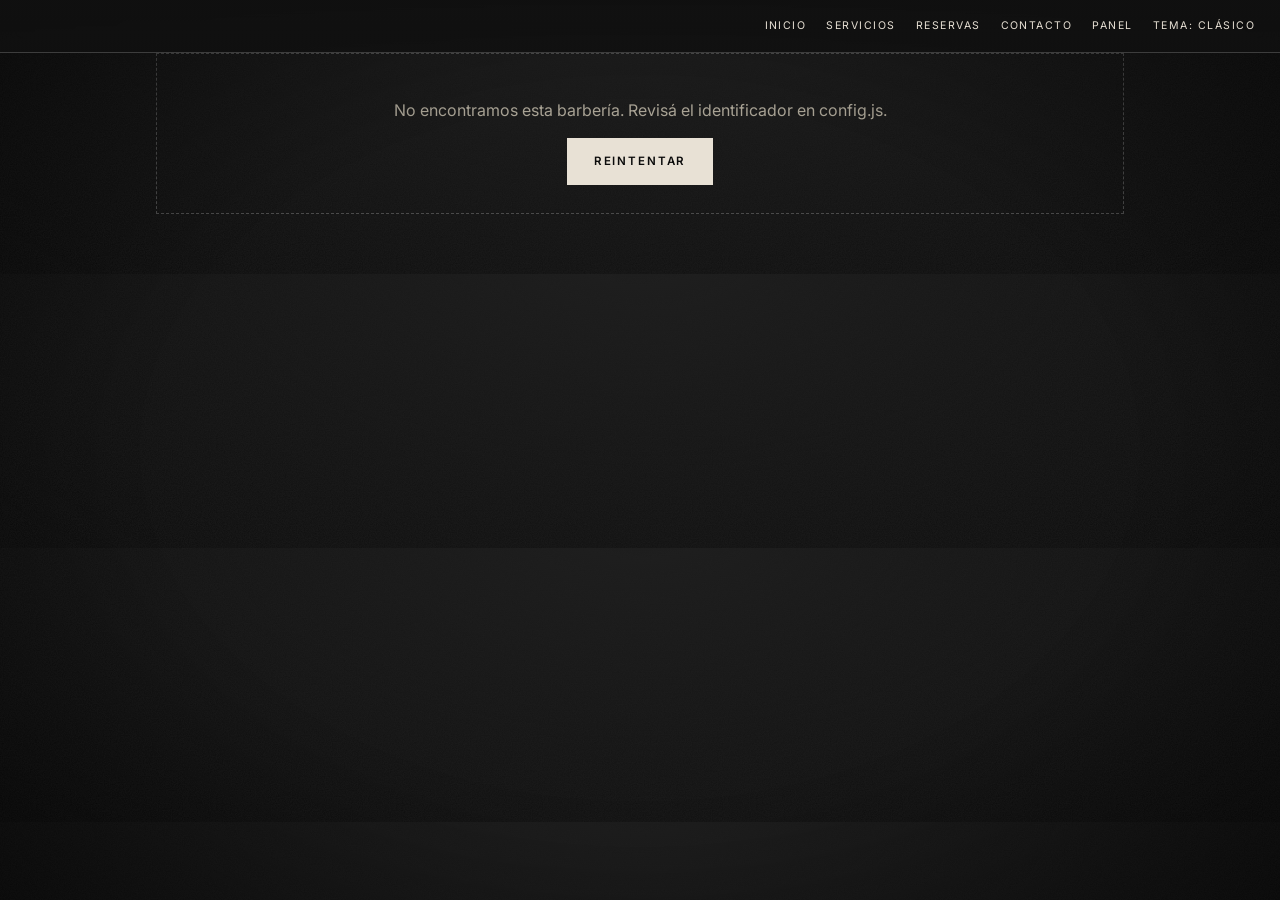
==== commit e4348c37: "refactor: frontend en ES modules y chequeo de sintaxis en CI Co-Authored-By: Claude Opus 5.5 <norepl" ====
--- a/frontend/index.html
+++ b/frontend/index.html
@@ -24,6 +24,6 @@
 <noscript>Necesitás activar JavaScript para usar esta página.</noscript>
 <script src="config.js"></script>
 <script src="intro.js"></script>
-<script src="app.js"></script>
+<script type="module" src="app.js"></script>
 </body>
 </html>
--- a/frontend/app.css
+++ b/frontend/app.css
@@ -505,8 +505,9 @@
 [data-theme=skate] .heart{border-radius:0;background:rgba(10,10,10,.75)}
 [data-theme=skate] .heart[aria-pressed=true]{background:var(--acc);color:var(--on);box-shadow:none}
 [data-theme=skate] #grid>*{animation:gridIn .45s ease both}
-[data-theme=skate] .cw.rv-item{opacity:1;clip-path:inset(0 0 100% 0);transition:clip-path .9s cubic-bezier(.7,0,.2,1) var(--d,0ms);animation:none}
-[data-theme=skate] .cw.rv-item.in{clip-path:inset(-24px);animation:none}
+[data-theme=skate] .cw.rv-item{opacity:1;animation:none}
+[data-theme=skate] .cw.rv-item .pic,[data-theme=skate] .cw.rv-item .ph{clip-path:inset(0 0 100% 0);transition:clip-path .9s cubic-bezier(.7,0,.2,1) var(--d,0ms),filter .5s,transform .6s}
+[data-theme=skate] .cw.rv-item.in .pic,[data-theme=skate] .cw.rv-item.in .ph{clip-path:inset(0)}
 /* experiencia y filosofia */
 [data-theme=skate] .exp{background:#0A0A0A;border-block:4px solid var(--red)}
 [data-theme=skate] .exp-bg{transform:translateY(var(--py2,0px))}
@@ -550,7 +551,7 @@
 @media (hover:hover){[data-theme=skate] .socials a:hover span{background-size:100% 2px}}
 /* celulares y movimiento reducido */
 @media (max-width:760px){[data-theme=skate] .marq{margin:22px -2%}.marq-in{animation-duration:26s}[data-theme=skate] .exp-list li{font-size:clamp(1.9rem,11vw,3rem)}}
-@media (prefers-reduced-motion:reduce){[data-theme=skate] .cw.rv-item{clip-path:none!important}[data-theme=skate] main.pub>section h2{opacity:1!important;transform:none!important}.finale .fin-q span,.finale .fin-brand{clip-path:none!important}.marq-in{animation:none!important}}
+@media (prefers-reduced-motion:reduce){[data-theme=skate] .cw.rv-item .pic,[data-theme=skate] .cw.rv-item .ph{clip-path:none!important}[data-theme=skate] main.pub>section h2{opacity:1!important;transform:none!important}.finale .fin-q span,.finale .fin-brand{clip-path:none!important}.marq-in{animation:none!important}}
 /* sin scroll horizontal en celulares (marquee, parallax y titulares grandes quedan recortados dentro de la pantalla) */
 html[data-theme=skate],html[data-theme=skate] body{overflow-x:clip}
 [data-theme=skate] .marq{overflow:hidden;max-width:100vw}
@@ -567,7 +568,7 @@
 html[data-theme=skate] #intro .in-motto{animation-delay:2.8s;animation-duration:.9s}
 /* agilidad: transiciones cortas, sin esperas encadenadas */
 [data-theme=skate] .rv{transition-duration:.4s!important;--rise:14px}
-[data-theme=skate] .cw.rv-item{transition:clip-path .45s cubic-bezier(.7,0,.2,1) calc(var(--d,0ms)/3)}
+[data-theme=skate] .cw.rv-item .pic,[data-theme=skate] .cw.rv-item .ph{transition:clip-path .45s cubic-bezier(.7,0,.2,1) calc(var(--d,0ms)/3),filter .5s,transform .6s}
 [data-theme=skate] .rv-item,[data-theme=skate] .rv-item.in{animation-duration:.4s!important;animation-delay:0s!important}
 [data-theme=skate] .phil p,[data-theme=skate] .phil.in .phil-s,[data-theme=skate] .phil.in .phil-a{transition:opacity .35s ease,transform .35s ease;transition-delay:0s}
 [data-theme=skate] .phil .gl{transition-duration:.35s;transition-delay:0s;height:30px}
@@ -593,3 +594,102 @@
 #intro .in-name{animation-duration:1s;animation-delay:1.2s}
 #intro .in-desc{animation-delay:2.1s;animation-duration:.8s}
 #intro .in-motto{animation-delay:2.8s;animation-duration:.9s}
+
+/* ===== CLASICO: ultima palabra del titular en cursiva dorada ===== */
+[data-theme=shelby] .hero .hs .gw{font-style:italic;color:var(--gold)}
+
+/* ===== seccion "Acerca de" ===== */
+.acerca .ac-body{max-width:68ch}
+.acerca .ac-body p{margin:0 0 1.15em;font-size:1.04rem;line-height:1.8;color:var(--mu)}
+.acerca .ac-body p:first-child{color:var(--tx);font-size:1.18rem}
+[data-theme=shelby] .acerca{text-align:center}
+[data-theme=shelby] .acerca h2{justify-content:center}
+[data-theme=shelby] .acerca .ac-body{margin:0 auto}
+[data-theme=shelby] .acerca .ac-body p:first-child{font-family:'Playfair Display',Georgia,serif;font-style:italic;font-size:clamp(1.25rem,2.8vw,1.6rem);line-height:1.5}
+[data-theme=skate] .acerca .ac-body{border-left:6px solid var(--acc);padding-left:clamp(14px,3vw,30px)}
+[data-theme=skate] .acerca .ac-body p:first-child{font-family:'Anton',Impact,sans-serif;font-size:clamp(1.5rem,4.2vw,2.6rem);line-height:1.05;text-transform:uppercase;letter-spacing:.02em}
+[data-theme=shelby] .acerca h2{text-align:center}
+[data-theme=shelby] .acerca h2::after{margin-left:auto;margin-right:auto}
+
+/* ===== equipo: foto y ficha del barbero ===== */
+.opt.tm{align-items:center;text-align:center;gap:6px;padding:18px 12px 14px}
+.tm-ph{width:104px;height:104px;border-radius:50%;object-fit:cover;display:block;border:1px solid var(--bd);transition:filter .4s,transform .4s}
+.tm-ph.big{width:150px;height:150px;margin:0 auto 6px}
+.tm-ini{display:grid;place-items:center;font:600 1.7rem 'Playfair Display',Georgia,serif;background:var(--bg);color:var(--gold,var(--blue))}
+.tm-more{font-size:.7rem;letter-spacing:.16em;text-transform:uppercase;color:var(--gold,var(--blue));margin-top:4px}
+@media (hover:hover){.opt.tm:hover .tm-ph{transform:scale(1.05)}}
+.tm-dlg{text-align:center}.tm-dlg h2{margin:6px 0 2px}.tm-bio{max-width:46ch;margin:12px auto 18px;line-height:1.7}
+[data-theme=shelby] .tm-ph{border-color:rgba(185,154,101,.55);outline:1px solid rgba(185,154,101,.3);outline-offset:4px}
+[data-theme=skate] .tm-ph{border-radius:0;border:2px solid var(--tx);filter:grayscale(1) contrast(1.1);box-shadow:5px 5px 0 var(--acc);outline:0}
+[data-theme=skate] .opt.tm:hover .tm-ph{filter:none}
+[data-theme=skate] .tm-ini{filter:none;color:var(--on);background:var(--acc)}
+.tm-dlg h2::after{margin-left:auto;margin-right:auto}
+
+/* Clasico: imagen de portada a color y mas compacta (titular y boton visibles en la primera pantalla) */
+[data-theme=shelby] .hero-art img,[data-theme=shelby] .hero-art:hover img{filter:none}
+[data-theme=shelby] .hero.centered{padding-top:clamp(26px,4vw,52px);padding-bottom:clamp(30px,5vw,64px)}
+[data-theme=shelby] .hero.centered .hero-art:not(.logo) img{max-width:min(340px,33vh)}
+@media (max-width:760px){[data-theme=shelby] .hero.centered .hero-art:not(.logo) img{max-width:min(240px,30vh);margin:14px 0 0 0}}
+/* Clasico: fotos del equipo en gris, a color al pasar el mouse (como el icono de portada) */
+[data-theme=shelby] img.tm-ph{filter:grayscale(1) contrast(1.05) brightness(.95)}
+@media (hover:hover){[data-theme=shelby] .opt.tm:hover img.tm-ph{filter:none}}
+[data-theme=shelby] .opt.tm:active img.tm-ph,[data-theme=shelby] .tm-dlg img.tm-ph{filter:none}
+
+/* Portfolio: video de Instagram dentro del trabajo */
+.cw .card{position:relative}
+.igb{position:absolute;z-index:2;left:8px;top:8px;width:34px;height:34px;border-radius:50%;display:grid;place-items:center;background:rgba(0,0,0,.62);color:#fff;font-size:.8rem;padding-left:2px;pointer-events:none}
+#igbox{position:relative}
+#igbox .igplay{position:absolute;left:50%;bottom:16px;transform:translateX(-50%);white-space:nowrap}
+#igbox .igframe{display:block;width:100%;max-width:540px;height:min(640px,72vh);margin:0 auto;border:0;border-radius:8px;background:#fff}
+#igbox>a{display:block;width:max-content;margin:10px auto 0}
+.ig-follow{text-align:center;margin:26px 0 0}
+[data-theme=shelby] .igb{border-radius:0}[data-theme=skate] .igb{border-radius:0;background:var(--acc);color:var(--on)}
+
+/* Clasico, portada en modo "Logo": el fondo negro del PNG se funde con la foto (sin recuadro) y no empuja el titular fuera de la primera pantalla */
+[data-theme=shelby] .hero-art.logo img{mix-blend-mode:screen;-webkit-mask-image:linear-gradient(to right,transparent,#000 9%,#000 91%,transparent),linear-gradient(to bottom,transparent,#000 9%,#000 91%,transparent);-webkit-mask-composite:source-in;mask-image:linear-gradient(to right,transparent,#000 9%,#000 91%,transparent),linear-gradient(to bottom,transparent,#000 9%,#000 91%,transparent);mask-composite:intersect}
+[data-theme=shelby] .hero.centered .hero-art.logo img{max-width:min(420px,88%)!important;max-height:38vh;width:auto;margin-inline:auto}
+
+/* La imagen del portfolio se recorta dentro de su propio marco: con el zoom del scroll ya no tapa el titulo */
+.cw .pw{display:block;overflow:hidden;border-radius:var(--r);position:relative}
+[data-theme=shelby] .cw .pw,[data-theme=skate] .cw .pw{border-radius:0}
+
+/* Clasico: portada y cinta dorada de borde a borde de la pantalla (el resto del contenido sigue centrado) */
+html[data-theme=shelby],html[data-theme=shelby] body{overflow-x:clip}
+[data-theme=shelby] main.pub>.pole,[data-theme=shelby] main.pub>.hero{width:100vw;max-width:none;margin-left:calc(50% - 50vw);margin-right:0}
+[data-theme=shelby] .hero.centered{padding-inline:max(20px,calc((100vw - 1000px) / 2))}
+
+/* ===== Menu movil: poste de barbero ===== */
+.menu-btn{display:none}
+.menu-btn .mp{display:flex;flex-direction:column;align-items:center;font-style:normal}
+.menu-btn .cp{display:block;width:21px;height:5px;background:var(--red);border-radius:1px}
+.menu-btn .pb{display:block;position:relative;overflow:hidden;width:15px;height:31px;margin:1px 0;border:1.5px solid var(--red);border-radius:7px;background:rgba(0,0,0,.35)}
+.menu-btn .pb::before{content:"";position:absolute;left:-6px;right:-6px;top:-16px;bottom:-16px;background:repeating-linear-gradient(-45deg,var(--red) 0 4px,transparent 4px 8px)}
+header.bar.open .menu-btn .pb::before{animation:poleSpin .8s linear infinite}
+@keyframes poleSpin{to{transform:translateY(11.31px)}}
+.menu-btn:focus-visible{outline:2px solid var(--red);outline-offset:2px}
+@media (prefers-reduced-motion:reduce){header.bar.open .menu-btn .pb::before{animation:none}}
+@media (max-width:760px){
+  html[data-theme] header.bar{flex-wrap:nowrap}
+  html[data-theme] header.bar button.menu-btn{display:grid;place-items:center;width:46px;height:46px;margin:-6px -6px -6px auto;padding:0;background:none;border:0;cursor:pointer}
+  html[data-theme] header.bar nav{position:absolute;left:0;right:0;top:100%;flex:none;min-width:0;flex-direction:column;align-items:stretch;flex-wrap:nowrap;overflow:hidden;max-height:0;opacity:0;pointer-events:none;padding:0 18px;background:#0e0e0e;border-bottom:0 solid var(--red);transition:max-height .45s ease,opacity .3s ease,padding .3s}
+  html[data-theme] header.bar.open nav{max-height:calc(100vh - 70px);overflow-y:auto;opacity:1;pointer-events:auto;padding:8px 18px 18px;border-bottom:2px solid var(--red)}
+  html[data-theme] header.bar nav .chip{flex:none;width:100%;text-align:left;padding:15px 4px 15px 16px;font-size:1rem;border-bottom:1px solid rgba(255,255,255,.08);border-left:3px solid transparent;opacity:0;transform:translateX(-14px);transition:opacity .3s ease,transform .35s ease,border-color .2s}
+  html[data-theme] header.bar.open nav .chip{opacity:1;transform:none}
+  html[data-theme] header.bar.open nav .chip:nth-child(2){transition-delay:.04s}html[data-theme] header.bar.open nav .chip:nth-child(3){transition-delay:.08s}html[data-theme] header.bar.open nav .chip:nth-child(4){transition-delay:.12s}html[data-theme] header.bar.open nav .chip:nth-child(5){transition-delay:.16s}html[data-theme] header.bar.open nav .chip:nth-child(6){transition-delay:.2s}html[data-theme] header.bar.open nav .chip:nth-child(n+7){transition-delay:.24s}
+  html[data-theme] header.bar nav .chip:hover,html[data-theme] header.bar nav .chip:active{border-left-color:var(--red);color:var(--red)}
+}
+
+/* Al abrir un trabajo del portfolio, la foto se ve a color de entrada (la grilla sigue en gris hasta pasar el mouse) */
+html[data-theme] dialog .pic,html[data-theme] dialog #mainpic{filter:none!important;transition:opacity .17s}
+
+/* Panel: quitar foto / elegir portada dentro de la edicion de un trabajo */
+.pth{gap:10px}
+.pt{position:relative;display:inline-block;width:64px}
+.pt img{display:block;width:64px;height:80px;object-fit:cover;border-radius:6px}
+.pt.cov img{outline:2px solid var(--red);outline-offset:1px}
+.pt-x{position:absolute;top:-6px;right:-6px;min-width:22px;height:22px;padding:0 6px;border-radius:11px;border:0;background:#b3261e;color:#fff;font-size:.7rem;line-height:22px;cursor:pointer}
+.pt-x.sure{background:#7f1d1d;font-weight:700;white-space:nowrap}
+.pt-c,.pt em{display:block;width:100%;margin-top:4px;padding:3px 0;font-size:.62rem;font-style:normal;text-align:center;letter-spacing:.04em;border-radius:4px}
+.pt-c{border:1px solid var(--bd,#555);background:transparent;color:var(--tx);cursor:pointer}
+.pt em{background:var(--red);color:var(--on,#111)}
+.pt-hint{margin:6px 0 2px}
